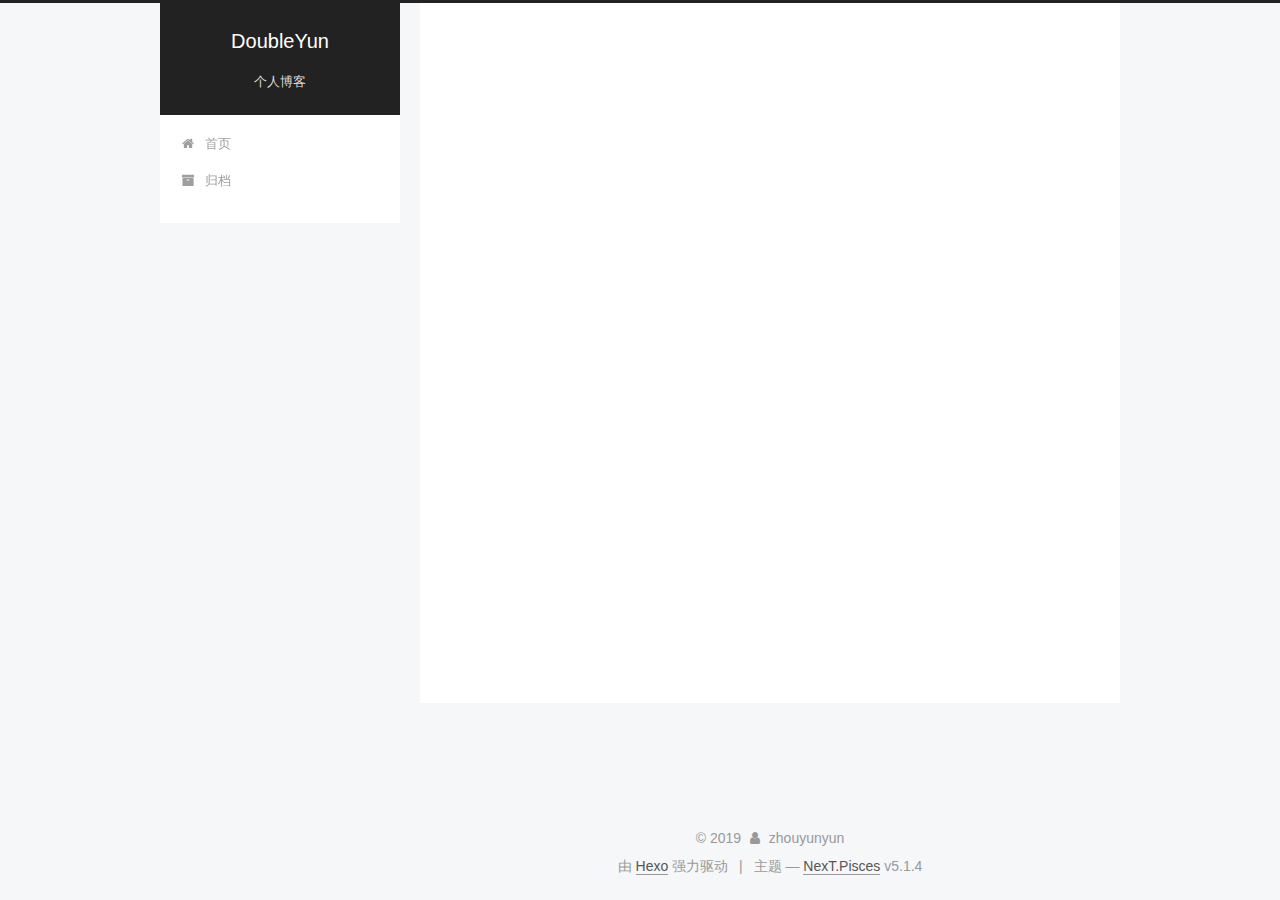
==== archives/index.html @ f1e7d61b "Site updated: 2019-01-13 17:27:33" ====
<!DOCTYPE html>



  


<html class="theme-next pisces use-motion" lang="zh-Hans">
<head><meta name="generator" content="Hexo 3.8.0">
  <meta charset="UTF-8">
<meta http-equiv="X-UA-Compatible" content="IE=edge">
<meta name="viewport" content="width=device-width, initial-scale=1, maximum-scale=1">
<meta name="theme-color" content="#222">









<meta http-equiv="Cache-Control" content="no-transform">
<meta http-equiv="Cache-Control" content="no-siteapp">
















  
  
  <link href="/lib/fancybox/source/jquery.fancybox.css?v=2.1.5" rel="stylesheet" type="text/css">







<link href="/lib/font-awesome/css/font-awesome.min.css?v=4.6.2" rel="stylesheet" type="text/css">

<link href="/css/main.css?v=5.1.4" rel="stylesheet" type="text/css">


  <link rel="apple-touch-icon" sizes="180x180" href="/images/apple-touch-icon-next.png?v=5.1.4">


  <link rel="icon" type="image/png" sizes="32x32" href="/images/favicon-32x32-next.png?v=5.1.4">


  <link rel="icon" type="image/png" sizes="16x16" href="/images/favicon-16x16-next.png?v=5.1.4">


  <link rel="mask-icon" href="/images/logo.svg?v=5.1.4" color="#222">





  <meta name="keywords" content="Hexo, NexT">










<meta property="og:type" content="website">
<meta property="og:title" content="DoubleYun">
<meta property="og:url" content="http://yoursite.com/archives/index.html">
<meta property="og:site_name" content="DoubleYun">
<meta property="og:locale" content="zh-Hans">
<meta name="twitter:card" content="summary">
<meta name="twitter:title" content="DoubleYun">



<script type="text/javascript" id="hexo.configurations">
  var NexT = window.NexT || {};
  var CONFIG = {
    root: '/',
    scheme: 'Pisces',
    version: '5.1.4',
    sidebar: {"position":"left","display":"post","offset":12,"b2t":false,"scrollpercent":false,"onmobile":false},
    fancybox: true,
    tabs: true,
    motion: {"enable":true,"async":false,"transition":{"post_block":"fadeIn","post_header":"slideDownIn","post_body":"slideDownIn","coll_header":"slideLeftIn","sidebar":"slideUpIn"}},
    duoshuo: {
      userId: '0',
      author: '博主'
    },
    algolia: {
      applicationID: '',
      apiKey: '',
      indexName: '',
      hits: {"per_page":10},
      labels: {"input_placeholder":"Search for Posts","hits_empty":"We didn't find any results for the search: ${query}","hits_stats":"${hits} results found in ${time} ms"}
    }
  };
</script>



  <link rel="canonical" href="http://yoursite.com/archives/">





  <title>归档 | DoubleYun</title>
  








</head>

<body itemscope="" itemtype="http://schema.org/WebPage" lang="zh-Hans">

  
  
    
  

  <div class="container sidebar-position-left page-archive">
    <div class="headband"></div>

    <header id="header" class="header" itemscope="" itemtype="http://schema.org/WPHeader">
      <div class="header-inner"><div class="site-brand-wrapper">
  <div class="site-meta ">
    

    <div class="custom-logo-site-title">
      <a href="/" class="brand" rel="start">
        <span class="logo-line-before"><i></i></span>
        <span class="site-title">DoubleYun</span>
        <span class="logo-line-after"><i></i></span>
      </a>
    </div>
      
        <p class="site-subtitle">个人博客</p>
      
  </div>

  <div class="site-nav-toggle">
    <button>
      <span class="btn-bar"></span>
      <span class="btn-bar"></span>
      <span class="btn-bar"></span>
    </button>
  </div>
</div>

<nav class="site-nav">
  

  
    <ul id="menu" class="menu">
      
        
        <li class="menu-item menu-item-home">
          <a href="/" rel="section">
            
              <i class="menu-item-icon fa fa-fw fa-home"></i> <br>
            
            首页
          </a>
        </li>
      
        
        <li class="menu-item menu-item-archives">
          <a href="/archives/" rel="section">
            
              <i class="menu-item-icon fa fa-fw fa-archive"></i> <br>
            
            归档
          </a>
        </li>
      

      
    </ul>
  

  
</nav>



 </div>
    </header>

    <main id="main" class="main">
      <div class="main-inner">
        <div class="content-wrap">
          <div id="content" class="content">
            

  
  
  
  <div class="post-block archive">
    <div id="posts" class="posts-collapse">
      <span class="archive-move-on"></span>

      <span class="archive-page-counter">
        
        
        
          
        
        嗯..! 目前共计 3 篇日志。 继续努力。
      </span>

      

        
        
        

        
          
          <div class="collection-title">
            <h1 class="archive-year" id="archive-year-2019">2019</h1>
          </div>
        
        

        

  <article class="post post-type-normal" itemscope="" itemtype="http://schema.org/Article">
    <header class="post-header">

      <h2 class="post-title">
        
            <a class="post-title-link" href="/2019/01/13/浏览器的渲染和Virtual DOM/" itemprop="url">
              
                <span itemprop="name">浏览器的渲染和Virtual DOM</span>
              
            </a>
        
      </h2>

      <div class="post-meta">
        <time class="post-time" itemprop="dateCreated" datetime="2019-01-13T15:41:15+08:00" content="2019-01-13">
          01-13
        </time>
      </div>

    </header>
  </article>



      

        
        
        

        
        

        

  <article class="post post-type-normal" itemscope="" itemtype="http://schema.org/Article">
    <header class="post-header">

      <h2 class="post-title">
        
            <a class="post-title-link" href="/2019/01/13/Python爬虫入门/" itemprop="url">
              
                <span itemprop="name">Python爬虫入门</span>
              
            </a>
        
      </h2>

      <div class="post-meta">
        <time class="post-time" itemprop="dateCreated" datetime="2019-01-13T15:34:11+08:00" content="2019-01-13">
          01-13
        </time>
      </div>

    </header>
  </article>



      

        
        
        

        
        

        

  <article class="post post-type-normal" itemscope="" itemtype="http://schema.org/Article">
    <header class="post-header">

      <h2 class="post-title">
        
            <a class="post-title-link" href="/2019/01/13/JS-event loop/" itemprop="url">
              
                <span itemprop="name">JS-event loop</span>
              
            </a>
        
      </h2>

      <div class="post-meta">
        <time class="post-time" itemprop="dateCreated" datetime="2019-01-13T14:41:09+08:00" content="2019-01-13">
          01-13
        </time>
      </div>

    </header>
  </article>



      

    </div>
  </div>
  
  
  

  



          </div>
          


          

        </div>
        
          
  
  <div class="sidebar-toggle">
    <div class="sidebar-toggle-line-wrap">
      <span class="sidebar-toggle-line sidebar-toggle-line-first"></span>
      <span class="sidebar-toggle-line sidebar-toggle-line-middle"></span>
      <span class="sidebar-toggle-line sidebar-toggle-line-last"></span>
    </div>
  </div>

  <aside id="sidebar" class="sidebar">
    
    <div class="sidebar-inner">

      

      

      <section class="site-overview-wrap sidebar-panel sidebar-panel-active">
        <div class="site-overview">
          <div class="site-author motion-element" itemprop="author" itemscope="" itemtype="http://schema.org/Person">
            
              <img class="site-author-image" itemprop="image" src="/images/avatar.png" alt="zhouyunyun">
            
              <p class="site-author-name" itemprop="name">zhouyunyun</p>
              <p class="site-description motion-element" itemprop="description"></p>
          </div>

          <nav class="site-state motion-element">

            
              <div class="site-state-item site-state-posts">
              
                <a href="/archives/">
              
                  <span class="site-state-item-count">3</span>
                  <span class="site-state-item-name">日志</span>
                </a>
              </div>
            

            

            
              
              
              <div class="site-state-item site-state-tags">
                
                  <span class="site-state-item-count">3</span>
                  <span class="site-state-item-name">标签</span>
                
              </div>
            

          </nav>

          

          
            <div class="links-of-author motion-element">
                
                  <span class="links-of-author-item">
                    <a href="https://github.com/DoubleYun" target="_blank" title="GitHub">
                      
                        <i class="fa fa-fw fa-github"></i>GitHub</a>
                  </span>
                
                  <span class="links-of-author-item">
                    <a href="https://www.zhihu.com/people/jiang-xian-sheng-76-30/activities" target="_blank" title="Twitter">
                      
                        <i class="fa fa-fw fa-zhihu"></i>Twitter</a>
                  </span>
                
            </div>
          

          
          

          
          

          

        </div>
      </section>

      

      

    </div>
  </aside>


        
      </div>
    </main>

    <footer id="footer" class="footer">
      <div class="footer-inner">
        <div class="copyright">&copy; <span itemprop="copyrightYear">2019</span>
  <span class="with-love">
    <i class="fa fa-user"></i>
  </span>
  <span class="author" itemprop="copyrightHolder">zhouyunyun</span>

  
</div>


  <div class="powered-by">由 <a class="theme-link" target="_blank" href="https://hexo.io">Hexo</a> 强力驱动</div>



  <span class="post-meta-divider">|</span>



  <div class="theme-info">主题 &mdash; <a class="theme-link" target="_blank" href="https://github.com/iissnan/hexo-theme-next">NexT.Pisces</a> v5.1.4</div>




        







        
      </div>
    </footer>

    
      <div class="back-to-top">
        <i class="fa fa-arrow-up"></i>
        
      </div>
    

    

  </div>

  

<script type="text/javascript">
  if (Object.prototype.toString.call(window.Promise) !== '[object Function]') {
    window.Promise = null;
  }
</script>









  












  
  
    <script type="text/javascript" src="/lib/jquery/index.js?v=2.1.3"></script>
  

  
  
    <script type="text/javascript" src="/lib/fastclick/lib/fastclick.min.js?v=1.0.6"></script>
  

  
  
    <script type="text/javascript" src="/lib/jquery_lazyload/jquery.lazyload.js?v=1.9.7"></script>
  

  
  
    <script type="text/javascript" src="/lib/velocity/velocity.min.js?v=1.2.1"></script>
  

  
  
    <script type="text/javascript" src="/lib/velocity/velocity.ui.min.js?v=1.2.1"></script>
  

  
  
    <script type="text/javascript" src="/lib/fancybox/source/jquery.fancybox.pack.js?v=2.1.5"></script>
  


  


  <script type="text/javascript" src="/js/src/utils.js?v=5.1.4"></script>

  <script type="text/javascript" src="/js/src/motion.js?v=5.1.4"></script>



  
  


  <script type="text/javascript" src="/js/src/affix.js?v=5.1.4"></script>

  <script type="text/javascript" src="/js/src/schemes/pisces.js?v=5.1.4"></script>



  

  


  <script type="text/javascript" src="/js/src/bootstrap.js?v=5.1.4"></script>



  


  




	





  





  












  





  

  

  

  
  

  

  

  

</body>
</html>
---- css/main.css ----
/* normalize.css v3.0.2 | MIT License | git.io/normalize */
html {
  font-family: sans-serif; /* 1 */
  -ms-text-size-adjust: 100%; /* 2 */
  -webkit-text-size-adjust: 100%; /* 2 */
}
body {
  margin: 0;
}
article,
aside,
details,
figcaption,
figure,
footer,
header,
hgroup,
main,
menu,
nav,
section,
summary {
  display: block;
}
audio,
canvas,
progress,
video {
  display: inline-block; /* 1 */
  vertical-align: baseline; /* 2 */
}
audio:not([controls]) {
  display: none;
  height: 0;
}
[hidden],
template {
  display: none;
}
a {
  background-color: transparent;
}
a:active,
a:hover {
  outline: 0;
}
abbr[title] {
  border-bottom: 1px dotted;
}
b,
strong {
  font-weight: bold;
}
dfn {
  font-style: italic;
}
h1 {
  font-size: 2em;
  margin: 0.67em 0;
}
mark {
  background: #ff0;
  color: #000;
}
small {
  font-size: 80%;
}
sub,
sup {
  font-size: 75%;
  line-height: 0;
  position: relative;
  vertical-align: baseline;
}
sup {
  top: -0.5em;
}
sub {
  bottom: -0.25em;
}
img {
  border: 0;
}
svg:not(:root) {
  overflow: hidden;
}
figure {
  margin: 1em 40px;
}
hr {
  -moz-box-sizing: content-box;
  box-sizing: content-box;
  height: 0;
}
pre {
  overflow: auto;
}
code,
kbd,
pre,
samp {
  font-family: monospace, monospace;
  font-size: 1em;
}
button,
input,
optgroup,
select,
textarea {
  color: inherit; /* 1 */
  font: inherit; /* 2 */
  margin: 0; /* 3 */
}
button {
  overflow: visible;
}
button,
select {
  text-transform: none;
}
button,
html input[type="button"],
input[type="reset"],
input[type="submit"] {
  -webkit-appearance: button; /* 2 */
  cursor: pointer; /* 3 */
}
button[disabled],
html input[disabled] {
  cursor: default;
}
button::-moz-focus-inner,
input::-moz-focus-inner {
  border: 0;
  padding: 0;
}
input {
  line-height: normal;
}
input[type="checkbox"],
input[type="radio"] {
  box-sizing: border-box; /* 1 */
  padding: 0; /* 2 */
}
input[type="number"]::-webkit-inner-spin-button,
input[type="number"]::-webkit-outer-spin-button {
  height: auto;
}
input[type="search"] {
  -webkit-appearance: textfield; /* 1 */
  -moz-box-sizing: content-box;
  -webkit-box-sizing: content-box; /* 2 */
  box-sizing: content-box;
}
input[type="search"]::-webkit-search-cancel-button,
input[type="search"]::-webkit-search-decoration {
  -webkit-appearance: none;
}
fieldset {
  border: 1px solid #c0c0c0;
  margin: 0 2px;
  padding: 0.35em 0.625em 0.75em;
}
legend {
  border: 0; /* 1 */
  padding: 0; /* 2 */
}
textarea {
  overflow: auto;
}
optgroup {
  font-weight: bold;
}
table {
  border-collapse: collapse;
  border-spacing: 0;
}
td,
th {
  padding: 0;
}
::selection {
  background: #262a30;
  color: #fff;
}
body {
  position: relative;
  font-family: 'Lato', "PingFang SC", "Microsoft YaHei", sans-serif;
  font-size: 14px;
  line-height: 2;
  color: #555;
  background: #f5f7f9;
}
@media (max-width: 767px) {
  body {
    padding-right: 0 !important;
  }
}
@media (min-width: 768px) and (max-width: 991px) {
  body {
    padding-right: 0 !important;
  }
}
@media (min-width: 1600px) {
  body {
    font-size: 16px;
  }
}
h1,
h2,
h3,
h4,
h5,
h6 {
  margin: 0;
  padding: 0;
  font-weight: bold;
  line-height: 1.5;
  font-family: 'Lato', "PingFang SC", "Microsoft YaHei", sans-serif;
}
h2,
h3,
h4,
h5,
h6 {
  margin: 20px 0 15px;
}
h1 {
  font-size: 22px;
}
@media (max-width: 767px) {
  h1 {
    font-size: 18px;
  }
}
h2 {
  font-size: 20px;
}
@media (max-width: 767px) {
  h2 {
    font-size: 16px;
  }
}
h3 {
  font-size: 18px;
}
@media (max-width: 767px) {
  h3 {
    font-size: 14px;
  }
}
h4 {
  font-size: 16px;
}
@media (max-width: 767px) {
  h4 {
    font-size: 12px;
  }
}
h5 {
  font-size: 14px;
}
@media (max-width: 767px) {
  h5 {
    font-size: 10px;
  }
}
h6 {
  font-size: 12px;
}
@media (max-width: 767px) {
  h6 {
    font-size: 8px;
  }
}
p {
  margin: 0 0 20px 0;
}
a {
  color: #555;
  text-decoration: none;
  outline: none;
  border-bottom: 1px solid #999;
  word-wrap: break-word;
}
a:hover {
  color: #222;
  border-bottom-color: #222;
}
blockquote {
  margin: 0;
  padding: 0;
}
img {
  display: block;
  margin: auto;
  max-width: 100%;
  height: auto;
}
hr {
  margin: 40px 0;
  height: 3px;
  border: none;
  background-color: #ddd;
  background-image: repeating-linear-gradient(-45deg, #fff, #fff 4px, transparent 4px, transparent 8px);
}
blockquote {
  padding: 0 15px;
  color: #666;
  border-left: 4px solid #ddd;
}
blockquote cite::before {
  content: "-";
  padding: 0 5px;
}
dt {
  font-weight: 700;
}
dd {
  margin: 0;
  padding: 0;
}
kbd {
  border: 1px solid #ccc;
  border-radius: 0.2em;
  box-shadow: 0.1em 0.1em 0.2em rgba(0,0,0,0.1);
  background-color: #f9f9f9;
  font-family: inherit;
  background-image: -webkit-linear-gradient(top, #eee, #fff, #eee);
  padding: 0.1em 0.3em;
  white-space: nowrap;
}
.text-left {
  text-align: left;
}
.text-center {
  text-align: center;
}
.text-right {
  text-align: right;
}
.text-justify {
  text-align: justify;
}
.text-nowrap {
  white-space: nowrap;
}
.text-lowercase {
  text-transform: lowercase;
}
.text-uppercase {
  text-transform: uppercase;
}
.text-capitalize {
  text-transform: capitalize;
}
.center-block {
  display: block;
  margin-left: auto;
  margin-right: auto;
}
.clearfix:before,
.clearfix:after {
  content: " ";
  display: table;
}
.clearfix:after {
  clear: both;
}
.pullquote {
  width: 45%;
}
.pullquote.left {
  float: left;
  margin-left: 5px;
  margin-right: 10px;
}
.pullquote.right {
  float: right;
  margin-left: 10px;
  margin-right: 5px;
}
.affix.affix.affix {
  position: fixed;
}
.translation {
  margin-top: -20px;
  font-size: 14px;
  color: #999;
}
.scrollbar-measure {
  width: 100px;
  height: 100px;
  overflow: scroll;
  position: absolute;
  top: -9999px;
}
.use-motion .motion-element {
  opacity: 0;
}
table {
  margin: 20px 0;
  width: 100%;
  border-collapse: collapse;
  border-spacing: 0;
  border: 1px solid #ddd;
  font-size: 14px;
  table-layout: fixed;
  word-wrap: break-all;
}
table>tbody>tr:nth-of-type(odd) {
  background-color: #f9f9f9;
}
table>tbody>tr:hover {
  background-color: #f5f5f5;
}
caption,
th,
td {
  padding: 8px;
  text-align: left;
  vertical-align: middle;
  font-weight: normal;
}
th,
td {
  border-bottom: 3px solid #ddd;
  border-right: 1px solid #eee;
}
th {
  padding-bottom: 10px;
  font-weight: 700;
}
td {
  border-bottom-width: 1px;
}
html,
body {
  height: 100%;
}
.container {
  position: relative;
  min-height: 100%;
}
.header-inner {
  margin: 0 auto;
  padding: 100px 0 70px;
  width: 700px;
}
@media (min-width: 1600px) {
  .container .header-inner {
    width: 900px;
  }
}
.main {
  padding-bottom: 150px;
}
.main-inner {
  margin: 0 auto;
  width: 700px;
}
@media (min-width: 1600px) {
  .container .main-inner {
    width: 900px;
  }
}
.footer {
  position: absolute;
  left: 0;
  bottom: 0;
  width: 100%;
  min-height: 50px;
}
.footer-inner {
  box-sizing: border-box;
  margin: 20px auto;
  width: 700px;
}
@media (min-width: 1600px) {
  .container .footer-inner {
    width: 900px;
  }
}
pre,
.highlight {
  overflow: auto;
  margin: 20px 0;
  padding: 0;
  font-size: 13px;
  color: #4d4d4c;
  background: #f7f7f7;
  line-height: 1.6;
}
pre,
code {
  font-family: consolas, Menlo, "PingFang SC", "Microsoft YaHei", monospace;
}
code {
  padding: 2px 4px;
  word-wrap: break-word;
  color: #555;
  background: #eee;
  border-radius: 3px;
  font-size: 13px;
}
pre {
  padding: 10px;
}
pre code {
  padding: 0;
  color: #4d4d4c;
  background: none;
  text-shadow: none;
}
.highlight {
  border-radius: 1px;
}
.highlight pre {
  border: none;
  margin: 0;
  padding: 10px 0;
}
.highlight table {
  margin: 0;
  width: auto;
  border: none;
}
.highlight td {
  border: none;
  padding: 0;
}
.highlight figcaption {
  font-size: 1em;
  color: #4d4d4c;
  line-height: 1em;
  margin-bottom: 1em;
}
.highlight figcaption:before,
.highlight figcaption:after {
  content: " ";
  display: table;
}
.highlight figcaption:after {
  clear: both;
}
.highlight figcaption a {
  float: right;
  color: #4d4d4c;
}
.highlight figcaption a:hover {
  border-bottom-color: #4d4d4c;
}
.highlight .gutter pre {
  padding-left: 10px;
  padding-right: 10px;
  color: #869194;
  text-align: right;
  background-color: #eff2f3;
}
.highlight .code pre {
  width: 100%;
  padding-left: 10px;
  padding-right: 10px;
  background-color: #f7f7f7;
}
.highlight .line {
  height: 20px;
}
.gutter {
  -webkit-user-select: none;
  -moz-user-select: none;
  -ms-user-select: none;
  user-select: none;
}
.gist table {
  width: auto;
}
.gist table td {
  border: none;
}
pre .deletion {
  background: #fdd;
}
pre .addition {
  background: #dfd;
}
pre .meta {
  color: #8959a8;
}
pre .comment {
  color: #8e908c;
}
pre .variable,
pre .attribute,
pre .tag,
pre .regexp,
pre .ruby .constant,
pre .xml .tag .title,
pre .xml .pi,
pre .xml .doctype,
pre .html .doctype,
pre .css .id,
pre .css .class,
pre .css .pseudo {
  color: #c82829;
}
pre .number,
pre .preprocessor,
pre .built_in,
pre .literal,
pre .params,
pre .constant,
pre .command {
  color: #f5871f;
}
pre .ruby .class .title,
pre .css .rules .attribute,
pre .string,
pre .value,
pre .inheritance,
pre .header,
pre .ruby .symbol,
pre .xml .cdata,
pre .special,
pre .number,
pre .formula {
  color: #718c00;
}
pre .title,
pre .css .hexcolor {
  color: #3e999f;
}
pre .function,
pre .python .decorator,
pre .python .title,
pre .ruby .function .title,
pre .ruby .title .keyword,
pre .perl .sub,
pre .javascript .title,
pre .coffeescript .title {
  color: #4271ae;
}
pre .keyword,
pre .javascript .function {
  color: #8959a8;
}
.full-image.full-image.full-image.full-image {
  border: none;
  max-width: 100%;
  width: auto;
  margin: 20px auto 25px;
}
@media (min-width: 992px) {
  .full-image.full-image.full-image.full-image {
    max-width: none;
    width: 118%;
    margin: 0 -9%;
  }
}
.blockquote-center,
.page-home .post-type-quote blockquote,
.page-post-detail .post-type-quote blockquote {
  position: relative;
  margin: 40px 0;
  padding: 0;
  border-left: none;
  text-align: center;
}
.blockquote-center::before,
.page-home .post-type-quote blockquote::before,
.page-post-detail .post-type-quote blockquote::before,
.blockquote-center::after,
.page-home .post-type-quote blockquote::after,
.page-post-detail .post-type-quote blockquote::after {
  position: absolute;
  content: ' ';
  display: block;
  width: 100%;
  height: 24px;
  opacity: 0.2;
  background-repeat: no-repeat;
  background-position: 0 -6px;
  background-size: 22px 22px;
}
.blockquote-center::before,
.page-home .post-type-quote blockquote::before,
.page-post-detail .post-type-quote blockquote::before {
  top: -20px;
  background-image: url("../images/quote-l.svg");
  border-top: 1px solid #ccc;
}
.blockquote-center::after,
.page-home .post-type-quote blockquote::after,
.page-post-detail .post-type-quote blockquote::after {
  bottom: -20px;
  background-image: url("../images/quote-r.svg");
  border-bottom: 1px solid #ccc;
  background-position: 100% 8px;
}
.blockquote-center p,
.page-home .post-type-quote blockquote p,
.page-post-detail .post-type-quote blockquote p,
.blockquote-center div,
.page-home .post-type-quote blockquote div,
.page-post-detail .post-type-quote blockquote div {
  text-align: center;
}
.post .post-body .group-picture img {
  box-sizing: border-box;
  padding: 0 3px;
  border: none;
}
.post .group-picture-row {
  overflow: hidden;
  margin-top: 6px;
}
.post .group-picture-row:first-child {
  margin-top: 0;
}
.post .group-picture-column {
  float: left;
}
.page-post-detail .post-body .group-picture-column {
  float: none;
  margin-top: 10px;
  width: auto !important;
}
.page-post-detail .post-body .group-picture-column img {
  margin: 0 auto;
}
.page-archive .group-picture-container {
  overflow: hidden;
}
.page-archive .group-picture-row {
  float: left;
}
.page-archive .group-picture-row:first-child {
  margin-top: 6px;
}
.page-archive .group-picture-column {
  max-width: 150px;
  max-height: 150px;
}
.post-body .note {
  position: relative;
  padding: 15px;
  margin-bottom: 20px;
  border: 1px solid #eee;
  border-left-width: 5px;
  border-radius: 3px;
}
.post-body .note h2,
.post-body .note h3,
.post-body .note h4,
.post-body .note h5,
.post-body .note h6 {
  margin-top: 0;
  margin-bottom: 0;
  border-bottom: initial;
  padding-top: 0 !important;
}
.post-body .note p:first-child,
.post-body .note ul:first-child,
.post-body .note ol:first-child,
.post-body .note table:first-child,
.post-body .note pre:first-child,
.post-body .note blockquote:first-child {
  margin-top: 0;
}
.post-body .note p:last-child,
.post-body .note ul:last-child,
.post-body .note ol:last-child,
.post-body .note table:last-child,
.post-body .note pre:last-child,
.post-body .note blockquote:last-child {
  margin-bottom: 0;
}
.post-body .note.default {
  border-left-color: #777;
}
.post-body .note.default h2,
.post-body .note.default h3,
.post-body .note.default h4,
.post-body .note.default h5,
.post-body .note.default h6 {
  color: #777;
}
.post-body .note.primary {
  border-left-color: #6f42c1;
}
.post-body .note.primary h2,
.post-body .note.primary h3,
.post-body .note.primary h4,
.post-body .note.primary h5,
.post-body .note.primary h6 {
  color: #6f42c1;
}
.post-body .note.info {
  border-left-color: #428bca;
}
.post-body .note.info h2,
.post-body .note.info h3,
.post-body .note.info h4,
.post-body .note.info h5,
.post-body .note.info h6 {
  color: #428bca;
}
.post-body .note.success {
  border-left-color: #5cb85c;
}
.post-body .note.success h2,
.post-body .note.success h3,
.post-body .note.success h4,
.post-body .note.success h5,
.post-body .note.success h6 {
  color: #5cb85c;
}
.post-body .note.warning {
  border-left-color: #f0ad4e;
}
.post-body .note.warning h2,
.post-body .note.warning h3,
.post-body .note.warning h4,
.post-body .note.warning h5,
.post-body .note.warning h6 {
  color: #f0ad4e;
}
.post-body .note.danger {
  border-left-color: #d9534f;
}
.post-body .note.danger h2,
.post-body .note.danger h3,
.post-body .note.danger h4,
.post-body .note.danger h5,
.post-body .note.danger h6 {
  color: #d9534f;
}
.post-body .label {
  display: inline;
  padding: 0 2px;
  white-space: nowrap;
}
.post-body .label.default {
  background-color: #f0f0f0;
}
.post-body .label.primary {
  background-color: #efe6f7;
}
.post-body .label.info {
  background-color: #e5f2f8;
}
.post-body .label.success {
  background-color: #e7f4e9;
}
.post-body .label.warning {
  background-color: #fcf6e1;
}
.post-body .label.danger {
  background-color: #fae8eb;
}
.post-body .tabs {
  position: relative;
  display: block;
  margin-bottom: 20px;
  padding-top: 10px;
}
.post-body .tabs ul.nav-tabs {
  margin: 0;
  padding: 0;
  display: flex;
  margin-bottom: -1px;
}
@media (max-width: 413px) {
  .post-body .tabs ul.nav-tabs {
    display: block;
    margin-bottom: 5px;
  }
}
.post-body .tabs ul.nav-tabs li.tab {
  list-style-type: none !important;
  margin: 0 0.25em 0 0;
  border-top: 3px solid transparent;
  border-left: 1px solid transparent;
  border-right: 1px solid transparent;
}
@media (max-width: 413px) {
  .post-body .tabs ul.nav-tabs li.tab {
    margin: initial;
    border-top: 1px solid transparent;
    border-left: 3px solid transparent;
    border-right: 1px solid transparent;
    border-bottom: 1px solid transparent;
  }
}
.post-body .tabs ul.nav-tabs li.tab a {
  outline: 0;
  border-bottom: initial;
  display: block;
  line-height: 1.8em;
  padding: 0.25em 0.75em;
  transition-duration: 0.2s;
  transition-timing-function: ease-out;
  transition-delay: 0s;
}
.post-body .tabs ul.nav-tabs li.tab a i {
  width: 1.285714285714286em;
}
.post-body .tabs ul.nav-tabs li.tab.active {
  border-top: 3px solid #fc6423;
  border-left: 1px solid #ddd;
  border-right: 1px solid #ddd;
  background-color: #fff;
}
@media (max-width: 413px) {
  .post-body .tabs ul.nav-tabs li.tab.active {
    border-top: 1px solid #ddd;
    border-left: 3px solid #fc6423;
    border-right: 1px solid #ddd;
    border-bottom: 1px solid #ddd;
  }
}
.post-body .tabs ul.nav-tabs li.tab.active a {
  cursor: default;
  color: #555;
}
.post-body .tabs .tab-content {
  background-color: #fff;
}
.post-body .tabs .tab-content .tab-pane {
  border: 1px solid #ddd;
  padding: 20px 20px 0 20px;
}
.post-body .tabs .tab-content .tab-pane:not(.active) {
  display: none !important;
}
.post-body .tabs .tab-content .tab-pane.active {
  display: block !important;
}
.btn {
  display: inline-block;
  padding: 0 20px;
  font-size: 14px;
  color: #555;
  background: #fff;
  border: 2px solid #555;
  text-decoration: none;
  border-radius: 2px;
  transition-property: background-color;
  transition-duration: 0.2s;
  transition-timing-function: ease-in-out;
  transition-delay: 0s;
  line-height: 2;
}
.btn:hover {
  border-color: #222;
  color: #fff;
  background: #222;
}
.btn +.btn {
  margin: 0 0 8px 8px;
}
.btn .fa-fw {
  width: 1.285714285714286em;
  text-align: left;
}
.btn-bar {
  display: block;
  width: 22px;
  height: 2px;
  background: #555;
  border-radius: 1px;
}
.btn-bar+.btn-bar {
  margin-top: 4px;
}
.pagination {
  margin: 120px 0 40px;
  text-align: center;
  border-top: 1px solid #eee;
}
.page-number-basic,
.pagination .prev,
.pagination .next,
.pagination .page-number,
.pagination .space {
  display: inline-block;
  position: relative;
  top: -1px;
  margin: 0 10px;
  padding: 0 11px;
}
@media (max-width: 767px) {
  .page-number-basic,
  .pagination .prev,
  .pagination .next,
  .pagination .page-number,
  .pagination .space {
    margin: 0 5px;
  }
}
.pagination .prev,
.pagination .next,
.pagination .page-number {
  border-bottom: 0;
  border-top: 1px solid #eee;
  transition-property: border-color;
  transition-duration: 0.2s;
  transition-timing-function: ease-in-out;
  transition-delay: 0s;
}
.pagination .prev:hover,
.pagination .next:hover,
.pagination .page-number:hover {
  border-top-color: #222;
}
.pagination .space {
  padding: 0;
  margin: 0;
}
.pagination .prev {
  margin-left: 0;
}
.pagination .next {
  margin-right: 0;
}
.pagination .page-number.current {
  color: #fff;
  background: #ccc;
  border-top-color: #ccc;
}
@media (max-width: 767px) {
  .pagination {
    border-top: none;
  }
  .pagination .prev,
  .pagination .next,
  .pagination .page-number {
    margin-bottom: 10px;
    border-top: 0;
    border-bottom: 1px solid #eee;
    padding: 0 10px;
  }
  .pagination .prev:hover,
  .pagination .next:hover,
  .pagination .page-number:hover {
    border-bottom-color: #222;
  }
}
.comments {
  margin: 60px 20px 0;
}
.tag-cloud {
  text-align: center;
}
.tag-cloud a {
  display: inline-block;
  margin: 10px;
}
.back-to-top {
  box-sizing: border-box;
  position: fixed;
  bottom: -100px;
  right: 30px;
  z-index: 1050;
  padding: 0 6px;
  width: 24px;
  background: #222;
  font-size: 12px;
  opacity: 0.6;
  color: #fff;
  cursor: pointer;
  text-align: center;
  -webkit-transform: translateZ(0);
  transition-property: bottom;
  transition-duration: 0.2s;
  transition-timing-function: ease-in-out;
  transition-delay: 0s;
}
@media (min-width: 768px) and (max-width: 991px) {
  .back-to-top {
    display: none !important;
  }
}
@media (max-width: 767px) {
  .back-to-top {
    display: none !important;
  }
}
.back-to-top.back-to-top-on {
  bottom: 30px;
}
.header {
  background: transparent;
}
.header-inner {
  position: relative;
}
.headband {
  height: 3px;
  background: #222;
}
.site-meta {
  margin: 0;
  text-align: center;
}
@media (max-width: 767px) {
  .site-meta {
    text-align: center;
  }
}
.brand {
  position: relative;
  display: inline-block;
  padding: 0 40px;
  color: #fff;
  background: #222;
  border-bottom: none;
}
.brand:hover {
  color: #fff;
}
.logo {
  display: inline-block;
  margin-right: 5px;
  line-height: 36px;
  vertical-align: top;
}
.site-title {
  display: inline-block;
  vertical-align: top;
  line-height: 36px;
  font-size: 20px;
  font-weight: normal;
  font-family: 'Lato', "PingFang SC", "Microsoft YaHei", sans-serif;
}
.site-subtitle {
  margin-top: 10px;
  font-size: 13px;
  color: #ddd;
}
.use-motion .brand {
  opacity: 0;
}
.use-motion .logo,
.use-motion .site-title,
.use-motion .site-subtitle {
  opacity: 0;
  position: relative;
  top: -10px;
}
.site-nav-toggle {
  display: none;
  position: absolute;
  top: 10px;
  left: 10px;
}
@media (max-width: 767px) {
  .site-nav-toggle {
    display: block;
  }
}
.site-nav-toggle button {
  margin-top: 2px;
  padding: 9px 10px;
  background: transparent;
  border: none;
}
@media (max-width: 767px) {
  .site-nav {
    display: none;
    margin: 0 -10px;
    padding: 0 10px;
    clear: both;
    border-top: 1px solid #ddd;
  }
}
@media (min-width: 768px) and (max-width: 991px) {
  .site-nav {
    display: block !important;
  }
}
@media (min-width: 992px) {
  .site-nav {
    display: block !important;
  }
}
.menu {
  margin-top: 20px;
  padding-left: 0;
  text-align: center;
}
.menu .menu-item {
  display: inline-block;
  margin: 0 10px;
  list-style: none;
}
@media screen and (max-width: 767px) {
  .menu .menu-item {
    margin-top: 10px;
  }
}
.menu .menu-item a {
  display: block;
  font-size: 13px;
  line-height: inherit;
  border-bottom: 1px solid transparent;
  transition-property: border-color;
  transition-duration: 0.2s;
  transition-timing-function: ease-in-out;
  transition-delay: 0s;
}
.menu .menu-item a:hover,
.menu-item-active a {
  border-bottom-color: #222;
}
.menu .menu-item .fa {
  margin-right: 5px;
}
.use-motion .menu-item {
  opacity: 0;
}
.post-body {
  font-family: 'Lato', "PingFang SC", "Microsoft YaHei", sans-serif;
}
@media (max-width: 767px) {
  .post-body {
    word-break: break-word;
  }
}
.post-body .fancybox img {
  display: block !important;
  margin: 0 auto;
  cursor: pointer;
  cursor: zoom-in;
  cursor: -webkit-zoom-in;
}
.post-body .image-caption,
.post-body .figure .caption {
  margin: -20px auto 15px;
  text-align: center;
  font-size: 14px;
  color: #999;
  font-weight: bold;
  line-height: 1;
}
.post-sticky-flag {
  display: inline-block;
  font-size: 16px;
  -ms-transform: rotate(30deg);
  -webkit-transform: rotate(30deg);
  -moz-transform: rotate(30deg);
  -ms-transform: rotate(30deg);
  -o-transform: rotate(30deg);
  transform: rotate(30deg);
}
.use-motion .post-block,
.use-motion .pagination,
.use-motion .comments {
  opacity: 0;
}
.use-motion .post-header {
  opacity: 0;
}
.use-motion .post-body {
  opacity: 0;
}
.use-motion .collection-title {
  opacity: 0;
}
.posts-expand {
  padding-top: 40px;
}
@media (max-width: 767px) {
  .posts-expand {
    margin: 0 20px;
  }
  .post-body pre .gutter pre {
    padding-right: 10px;
  }
  .post-body .highlight {
    margin-left: 0px;
    margin-right: 0px;
    padding: 0;
  }
  .post-body .highlight .gutter pre {
    padding-right: 10px;
  }
}
@media (min-width: 992px) {
  .posts-expand .post-body {
    text-align: justify;
  }
}
.posts-expand .post-body h2,
.posts-expand .post-body h3,
.posts-expand .post-body h4,
.posts-expand .post-body h5,
.posts-expand .post-body h6 {
  padding-top: 10px;
}
.posts-expand .post-body h2 .header-anchor,
.posts-expand .post-body h3 .header-anchor,
.posts-expand .post-body h4 .header-anchor,
.posts-expand .post-body h5 .header-anchor,
.posts-expand .post-body h6 .header-anchor {
  float: right;
  margin-left: 10px;
  color: #ccc;
  border-bottom-style: none;
  visibility: hidden;
}
.posts-expand .post-body h2 .header-anchor:hover,
.posts-expand .post-body h3 .header-anchor:hover,
.posts-expand .post-body h4 .header-anchor:hover,
.posts-expand .post-body h5 .header-anchor:hover,
.posts-expand .post-body h6 .header-anchor:hover {
  color: inherit;
}
.posts-expand .post-body h2:hover .header-anchor,
.posts-expand .post-body h3:hover .header-anchor,
.posts-expand .post-body h4:hover .header-anchor,
.posts-expand .post-body h5:hover .header-anchor,
.posts-expand .post-body h6:hover .header-anchor {
  visibility: visible;
}
.posts-expand .post-body ul li {
  list-style: circle;
}
.posts-expand .post-body img {
  box-sizing: border-box;
  margin: auto;
  padding: 3px;
  border: 1px solid #ddd;
}
.posts-expand .post-body .fancybox img {
  margin: 0 auto 25px;
}
@media (max-width: 767px) {
  .posts-collapse {
    margin: 0 20px;
  }
  .posts-collapse .post-title,
  .posts-collapse .post-meta {
    display: block;
    width: auto;
    text-align: left;
  }
}
.posts-collapse {
  position: relative;
  z-index: 1010;
  margin-left: 55px;
}
.posts-collapse::after {
  content: " ";
  position: absolute;
  top: 20px;
  left: 0;
  margin-left: -2px;
  width: 4px;
  height: 100%;
  background: #f5f5f5;
  z-index: -1;
}
@media (max-width: 767px) {
  .posts-collapse {
    margin: 0 20px;
  }
}
.posts-collapse .collection-title {
  position: relative;
  margin: 60px 0;
}
.posts-collapse .collection-title h1,
.posts-collapse .collection-title h2 {
  margin-left: 20px;
}
.posts-collapse .collection-title small {
  color: #bbb;
  margin-left: 5px;
}
.posts-collapse .collection-title::before {
  content: " ";
  position: absolute;
  left: 0;
  top: 50%;
  margin-left: -4px;
  margin-top: -4px;
  width: 8px;
  height: 8px;
  background: #bbb;
  border-radius: 50%;
}
.posts-collapse .post {
  margin: 30px 0;
}
.posts-collapse .post-header {
  position: relative;
  transition-duration: 0.2s;
  transition-timing-function: ease-in-out;
  transition-delay: 0s;
  transition-property: border;
  border-bottom: 1px dashed #ccc;
}
.posts-collapse .post-header::before {
  content: " ";
  position: absolute;
  left: 0;
  top: 12px;
  width: 6px;
  height: 6px;
  margin-left: -4px;
  background: #bbb;
  border-radius: 50%;
  border: 1px solid #fff;
  transition-duration: 0.2s;
  transition-timing-function: ease-in-out;
  transition-delay: 0s;
  transition-property: background;
}
.posts-collapse .post-header:hover {
  border-bottom-color: #666;
}
.posts-collapse .post-header:hover::before {
  background: #222;
}
.posts-collapse .post-meta {
  position: absolute;
  font-size: 12px;
  left: 20px;
  top: 5px;
}
.posts-collapse .post-comments-count {
  display: none;
}
.posts-collapse .post-title {
  margin-left: 60px;
  font-size: 16px;
  font-weight: normal;
  line-height: inherit;
}
.posts-collapse .post-title::after {
  margin-left: 3px;
  opacity: 0.6;
}
.posts-collapse .post-title a {
  color: #666;
  border-bottom: none;
}
.page-home .post-type-quote .post-header,
.page-post-detail .post-type-quote .post-header,
.page-home .post-type-quote .post-tags,
.page-post-detail .post-type-quote .post-tags {
  display: none;
}
.posts-expand .post-title {
  text-align: center;
  word-break: break-word;
  font-weight: 400;
}
.posts-expand .post-title-link {
  display: inline-block;
  position: relative;
  color: #555;
  border-bottom: none;
  line-height: 1.2;
  vertical-align: top;
}
.posts-expand .post-title-link::before {
  content: "";
  position: absolute;
  width: 100%;
  height: 2px;
  bottom: 0;
  left: 0;
  background-color: #000;
  visibility: hidden;
  -webkit-transform: scaleX(0);
  -moz-transform: scaleX(0);
  -ms-transform: scaleX(0);
  -o-transform: scaleX(0);
  transform: scaleX(0);
  transition-duration: 0.2s;
  transition-timing-function: ease-in-out;
  transition-delay: 0s;
}
.posts-expand .post-title-link:hover::before {
  visibility: visible;
  -webkit-transform: scaleX(1);
  -moz-transform: scaleX(1);
  -ms-transform: scaleX(1);
  -o-transform: scaleX(1);
  transform: scaleX(1);
}
.posts-expand .post-title-link .fa {
  font-size: 16px;
}
.posts-expand .post-meta {
  margin: 3px 0 60px 0;
  color: #999;
  font-family: 'Lato', "PingFang SC", "Microsoft YaHei", sans-serif;
  font-size: 12px;
  text-align: center;
}
.posts-expand .post-meta .post-category-list {
  display: inline-block;
  margin: 0;
  padding: 3px;
}
.posts-expand .post-meta .post-category-list-link {
  color: #999;
}
.posts-expand .post-meta .post-description {
  font-size: 14px;
  margin-top: 2px;
}
.post-meta-divider {
  margin: 0 0.5em;
}
.post-meta-item-icon {
  margin-right: 3px;
}
@media (min-width: 768px) and (max-width: 991px) {
  .post-meta-item-icon {
    display: inline-block;
  }
}
@media (max-width: 767px) {
  .post-meta-item-icon {
    display: inline-block;
  }
}
@media (min-width: 768px) and (max-width: 991px) {
  .post-meta-item-text {
    display: none;
  }
}
@media (max-width: 767px) {
  .post-meta-item-text {
    display: none;
  }
}
@media (max-width: 767px) {
  .posts-expand .post-comments-count {
    display: none;
  }
}
.post-button {
  margin-top: 40px;
}
.posts-expand .post-tags {
  margin-top: 40px;
  text-align: center;
}
.posts-expand .post-tags a {
  display: inline-block;
  margin-right: 10px;
  font-size: 13px;
}
.post-nav {
  display: table;
  margin-top: 15px;
  width: 100%;
  border-top: 1px solid #eee;
}
.post-nav-divider {
  display: table-cell;
  width: 10%;
}
.post-nav-item {
  display: table-cell;
  padding: 10px 0 0 0;
  width: 45%;
  vertical-align: top;
}
.post-nav-item a {
  position: relative;
  display: block;
  line-height: 25px;
  font-size: 14px;
  color: #555;
  border-bottom: none;
}
.post-nav-item a:hover {
  color: #222;
  border-bottom: none;
}
.post-nav-item a:active {
  top: 2px;
}
.post-nav-item .fa {
  position: absolute;
  top: 8px;
  left: 0;
  font-size: 12px;
}
.post-nav-next a {
  padding-left: 15px;
}
.post-nav-prev {
  text-align: right;
}
.post-nav-prev a {
  padding-right: 15px;
}
.post-nav-prev .fa {
  right: 0;
  left: auto;
}
.posts-expand .post-eof {
  display: block;
  margin: 80px auto 60px;
  width: 8%;
  height: 1px;
  background: #ccc;
  text-align: center;
}
.post:last-child .post-eof.post-eof.post-eof {
  display: none;
}
.post-gallery {
  display: table;
  table-layout: fixed;
  width: 100%;
  border-collapse: separate;
}
.post-gallery-row {
  display: table-row;
}
.post-gallery .post-gallery-img {
  display: table-cell;
  text-align: center;
  vertical-align: middle;
  border: none;
}
.post-gallery .post-gallery-img img {
  max-width: 100%;
  max-height: 100%;
  border: none;
}
.fancybox-close,
.fancybox-close:hover {
  border: none;
}
.rtl.post-body p,
.rtl.post-body a,
.rtl.post-body h1,
.rtl.post-body h2,
.rtl.post-body h3,
.rtl.post-body h4,
.rtl.post-body h5,
.rtl.post-body h6,
.rtl.post-body li,
.rtl.post-body ul,
.rtl.post-body ol {
  direction: rtl;
  font-family: UKIJ Ekran;
}
.rtl.post-title {
  font-family: UKIJ Ekran;
}
.sidebar {
  position: fixed;
  right: 0;
  top: 0;
  bottom: 0;
  width: 0;
  z-index: 1040;
  box-shadow: inset 0 2px 6px #000;
  background: #222;
  -webkit-transform: translateZ(0);
}
.sidebar a {
  color: #999;
  border-bottom-color: #555;
}
.sidebar a:hover {
  color: #eee;
}
@media (min-width: 768px) and (max-width: 991px) {
  .sidebar {
    display: none !important;
  }
}
@media (max-width: 767px) {
  .sidebar {
    display: none !important;
  }
}
.sidebar-inner {
  position: relative;
  padding: 20px 10px;
  color: #999;
  text-align: center;
}
.site-overview-wrap {
  overflow: hidden;
}
.site-overview {
  overflow-y: auto;
  overflow-x: hidden;
}
.sidebar-toggle {
  position: fixed;
  right: 30px;
  bottom: 45px;
  width: 14px;
  height: 14px;
  padding: 5px;
  background: #222;
  line-height: 0;
  z-index: 1050;
  cursor: pointer;
  -webkit-transform: translateZ(0);
}
@media (min-width: 768px) and (max-width: 991px) {
  .sidebar-toggle {
    display: none !important;
  }
}
@media (max-width: 767px) {
  .sidebar-toggle {
    display: none !important;
  }
}
.sidebar-toggle-line {
  position: relative;
  display: inline-block;
  vertical-align: top;
  height: 2px;
  width: 100%;
  background: #fff;
  margin-top: 3px;
}
.sidebar-toggle-line:first-child {
  margin-top: 0;
}
.site-author-image {
  display: block;
  margin: 0 auto;
  padding: 2px;
  max-width: 120px;
  height: auto;
  border: 1px solid #eee;
}
.site-author-name {
  margin: 0;
  text-align: center;
  color: #222;
  font-weight: 600;
}
.site-description {
  margin-top: 0;
  text-align: center;
  font-size: 13px;
  color: #999;
}
.site-state {
  overflow: hidden;
  line-height: 1.4;
  white-space: nowrap;
  text-align: center;
}
.site-state-item {
  display: inline-block;
  padding: 0 15px;
  border-left: 1px solid #eee;
}
.site-state-item:first-child {
  border-left: none;
}
.site-state-item a {
  border-bottom: none;
}
.site-state-item-count {
  display: block;
  text-align: center;
  color: inherit;
  font-weight: 600;
  font-size: 16px;
}
.site-state-item-name {
  font-size: 13px;
  color: #999;
}
.feed-link {
  margin-top: 20px;
}
.feed-link a {
  display: inline-block;
  padding: 0 15px;
  color: #fc6423;
  border: 1px solid #fc6423;
  border-radius: 4px;
}
.feed-link a i {
  color: #fc6423;
  font-size: 14px;
}
.feed-link a:hover {
  color: #fff;
  background: #fc6423;
}
.feed-link a:hover i {
  color: #fff;
}
.links-of-author {
  margin-top: 20px;
}
.links-of-author a {
  display: inline-block;
  vertical-align: middle;
  margin-right: 10px;
  margin-bottom: 10px;
  border-bottom-color: #555;
  font-size: 13px;
}
.links-of-author a:before {
  display: inline-block;
  vertical-align: middle;
  margin-right: 3px;
  content: " ";
  width: 4px;
  height: 4px;
  border-radius: 50%;
  background: #c888b6;
}
.links-of-blogroll {
  font-size: 13px;
}
.links-of-blogroll-title {
  margin-top: 20px;
  font-size: 14px;
  font-weight: 600;
}
.links-of-blogroll-list {
  margin: 0;
  padding: 0;
  list-style: none;
}
.links-of-blogroll-item {
  padding: 2px 10px;
}
.links-of-blogroll-item a {
  max-width: 280px;
  box-sizing: border-box;
  display: inline-block;
  overflow: hidden;
  white-space: nowrap;
  text-overflow: ellipsis;
}
.sidebar-nav {
  margin: 0 0 20px;
  padding-left: 0;
}
.sidebar-nav li {
  display: inline-block;
  cursor: pointer;
  border-bottom: 1px solid transparent;
  font-size: 14px;
  color: #555;
}
.sidebar-nav li:hover {
  color: #fc6423;
}
.page-post-detail .sidebar-nav-toc {
  padding: 0 5px;
}
.page-post-detail .sidebar-nav-overview {
  margin-left: 10px;
}
.sidebar-nav .sidebar-nav-active {
  color: #fc6423;
  border-bottom-color: #fc6423;
}
.sidebar-nav .sidebar-nav-active:hover {
  color: #fc6423;
}
.sidebar-panel {
  display: none;
}
.sidebar-panel-active {
  display: block;
}
.post-toc-empty {
  font-size: 14px;
  color: #666;
}
.post-toc-wrap {
  overflow: hidden;
}
.post-toc {
  overflow: auto;
}
.post-toc ol {
  margin: 0;
  padding: 0 2px 5px 10px;
  text-align: left;
  list-style: none;
  font-size: 14px;
}
.post-toc ol > ol {
  padding-left: 0;
}
.post-toc ol a {
  transition-duration: 0.2s;
  transition-timing-function: ease-in-out;
  transition-delay: 0s;
  transition-property: all;
  color: #666;
  border-bottom-color: #ccc;
}
.post-toc ol a:hover {
  color: #000;
  border-bottom-color: #000;
}
.post-toc .nav-item {
  overflow: hidden;
  text-overflow: ellipsis;
  text-align: justify;
  white-space: nowrap;
  line-height: 1.8;
}
.post-toc .nav .nav-child {
  display: none;
}
.post-toc .nav .active > .nav-child {
  display: block;
}
.post-toc .nav .active-current > .nav-child {
  display: block;
}
.post-toc .nav .active-current > .nav-child > .nav-item {
  display: block;
}
.post-toc .nav .active > a {
  color: #fc6423;
  border-bottom-color: #fc6423;
}
.post-toc .nav .active-current > a {
  color: #fc6423;
}
.post-toc .nav .active-current > a:hover {
  color: #fc6423;
}
.footer {
  font-size: 14px;
  color: #999;
}
.footer img {
  border: none;
}
.footer-inner {
  text-align: center;
}
.with-love {
  display: inline-block;
  margin: 0 5px;
}
.powered-by,
.theme-info {
  display: inline-block;
}
.cc-license {
  margin-top: 10px;
  text-align: center;
}
.cc-license .cc-opacity {
  opacity: 0.7;
  border-bottom: none;
}
.cc-license .cc-opacity:hover {
  opacity: 0.9;
}
.cc-license img {
  display: inline-block;
}
.theme-next #ds-thread #ds-reset {
  color: #555;
}
.theme-next #ds-thread #ds-reset .ds-replybox {
  margin-bottom: 30px;
}
.theme-next #ds-thread #ds-reset .ds-replybox .ds-avatar,
.theme-next #ds-reset .ds-avatar img {
  box-shadow: none;
}
.theme-next #ds-thread #ds-reset .ds-textarea-wrapper {
  border-color: #c7d4e1;
  background: none;
  border-top-right-radius: 3px;
  border-top-left-radius: 3px;
}
.theme-next #ds-thread #ds-reset .ds-textarea-wrapper textarea {
  height: 60px;
}
.theme-next #ds-reset .ds-rounded-top {
  border-radius: 0;
}
.theme-next #ds-thread #ds-reset .ds-post-toolbar {
  box-sizing: border-box;
  border: 1px solid #c7d4e1;
  background: #f6f8fa;
}
.theme-next #ds-thread #ds-reset .ds-post-options {
  height: 40px;
  border: none;
  background: none;
}
.theme-next #ds-thread #ds-reset .ds-toolbar-buttons {
  top: 11px;
}
.theme-next #ds-thread #ds-reset .ds-sync {
  top: 5px;
}
.theme-next #ds-thread #ds-reset .ds-post-button {
  top: 4px;
  right: 5px;
  width: 90px;
  height: 30px;
  border: 1px solid #c5ced7;
  border-radius: 3px;
  background-image: linear-gradient(#fbfbfc, #f5f7f9);
  color: #60676d;
}
.theme-next #ds-thread #ds-reset .ds-post-button:hover {
  background-position: 0 -30px;
  color: #60676d;
}
.theme-next #ds-thread #ds-reset .ds-comments-info {
  padding: 10px 0;
}
.theme-next #ds-thread #ds-reset .ds-sort {
  display: none;
}
.theme-next #ds-thread #ds-reset li.ds-tab a.ds-current {
  border: none;
  background: #f6f8fa;
  color: #60676d;
}
.theme-next #ds-thread #ds-reset li.ds-tab a.ds-current:hover {
  background-color: #e9f0f7;
  color: #60676d;
}
.theme-next #ds-thread #ds-reset li.ds-tab a {
  border-radius: 2px;
  padding: 5px;
}
.theme-next #ds-thread #ds-reset .ds-login-buttons p {
  color: #999;
  line-height: 36px;
}
.theme-next #ds-thread #ds-reset .ds-login-buttons .ds-service-list li {
  height: 28px;
}
.theme-next #ds-thread #ds-reset .ds-service-list a {
  background: none;
  padding: 5px;
  border: 1px solid;
  border-radius: 3px;
  text-align: center;
}
.theme-next #ds-thread #ds-reset .ds-service-list a:hover {
  color: #fff;
  background: #666;
}
.theme-next #ds-thread #ds-reset .ds-service-list .ds-weibo {
  color: #fc9b00;
  border-color: #fc9b00;
}
.theme-next #ds-thread #ds-reset .ds-service-list .ds-weibo:hover {
  background: #fc9b00;
}
.theme-next #ds-thread #ds-reset .ds-service-list .ds-qq {
  color: #60a3ec;
  border-color: #60a3ec;
}
.theme-next #ds-thread #ds-reset .ds-service-list .ds-qq:hover {
  background: #60a3ec;
}
.theme-next #ds-thread #ds-reset .ds-service-list .ds-renren {
  color: #2e7ac4;
  border-color: #2e7ac4;
}
.theme-next #ds-thread #ds-reset .ds-service-list .ds-renren:hover {
  background: #2e7ac4;
}
.theme-next #ds-thread #ds-reset .ds-service-list .ds-douban {
  color: #37994c;
  border-color: #37994c;
}
.theme-next #ds-thread #ds-reset .ds-service-list .ds-douban:hover {
  background: #37994c;
}
.theme-next #ds-thread #ds-reset .ds-service-list .ds-kaixin {
  color: #fef20d;
  border-color: #fef20d;
}
.theme-next #ds-thread #ds-reset .ds-service-list .ds-kaixin:hover {
  background: #fef20d;
}
.theme-next #ds-thread #ds-reset .ds-service-list .ds-netease {
  color: #f00;
  border-color: #f00;
}
.theme-next #ds-thread #ds-reset .ds-service-list .ds-netease:hover {
  background: #f00;
}
.theme-next #ds-thread #ds-reset .ds-service-list .ds-sohu {
  color: #ffcb05;
  border-color: #ffcb05;
}
.theme-next #ds-thread #ds-reset .ds-service-list .ds-sohu:hover {
  background: #ffcb05;
}
.theme-next #ds-thread #ds-reset .ds-service-list .ds-baidu {
  color: #2831e0;
  border-color: #2831e0;
}
.theme-next #ds-thread #ds-reset .ds-service-list .ds-baidu:hover {
  background: #2831e0;
}
.theme-next #ds-thread #ds-reset .ds-service-list .ds-google {
  color: #166bec;
  border-color: #166bec;
}
.theme-next #ds-thread #ds-reset .ds-service-list .ds-google:hover {
  background: #166bec;
}
.theme-next #ds-thread #ds-reset .ds-service-list .ds-weixin {
  color: #00ce0d;
  border-color: #00ce0d;
}
.theme-next #ds-thread #ds-reset .ds-service-list .ds-weixin:hover {
  background: #00ce0d;
}
.theme-next #ds-thread #ds-reset .ds-service-list .ds-more-services {
  border: none;
}
.theme-next #ds-thread #ds-reset .ds-service-list .ds-more-services:hover {
  background: none;
}
.theme-next #ds-reset .duoshuo-ua-admin {
  display: inline-block;
  color: #f00;
}
.theme-next #ds-reset .duoshuo-ua-platform,
.theme-next #ds-reset .duoshuo-ua-browser {
  color: #ccc;
}
.theme-next #ds-reset .duoshuo-ua-platform .fa,
.theme-next #ds-reset .duoshuo-ua-browser .fa {
  display: inline-block;
  margin-right: 3px;
}
.theme-next #ds-reset .duoshuo-ua-separator {
  display: inline-block;
  margin-left: 5px;
}
.theme-next .this_ua {
  background-color: #ccc !important;
  border-radius: 4px;
  padding: 0 5px !important;
  margin: 1px 1px !important;
  border: 1px solid #bbb !important;
  color: #fff;
  display: inline-block !important;
}
.theme-next .this_ua.admin {
  background-color: #d9534f !important;
  border-color: #d9534f !important;
}
.theme-next .this_ua.platform.iOS,
.theme-next .this_ua.platform.Mac,
.theme-next .this_ua.platform.Windows {
  background-color: #39b3d7 !important;
  border-color: #46b8da !important;
}
.theme-next .this_ua.platform.Linux {
  background-color: #3a3a3a !important;
  border-color: #1f1f1f !important;
}
.theme-next .this_ua.platform.Android {
  background-color: #00c47d !important;
  border-color: #01b171 !important;
}
.theme-next .this_ua.browser.Mobile,
.theme-next .this_ua.browser.Chrome {
  background-color: #5cb85c !important;
  border-color: #4cae4c !important;
}
.theme-next .this_ua.browser.Firefox {
  background-color: #f0ad4e !important;
  border-color: #eea236 !important;
}
.theme-next .this_ua.browser.Maxthon,
.theme-next .this_ua.browser.IE {
  background-color: #428bca !important;
  border-color: #357ebd !important;
}
.theme-next .this_ua.browser.baidu,
.theme-next .this_ua.browser.UCBrowser,
.theme-next .this_ua.browser.Opera {
  background-color: #d9534f !important;
  border-color: #d43f3a !important;
}
.theme-next .this_ua.browser.Android,
.theme-next .this_ua.browser.QQBrowser {
  background-color: #78ace9 !important;
  border-color: #4cae4c !important;
}
.post-spread {
  margin-top: 20px;
  text-align: center;
}
.jiathis_style {
  display: inline-block;
}
.jiathis_style a {
  border: none;
}
.fa {
  font-family: FontAwesome !important;
}
.post-spread {
  margin-top: 20px;
  text-align: center;
}
.bdshare-slide-button-box a {
  border: none;
}
.bdsharebuttonbox {
  display: inline-block;
}
.bdsharebuttonbox a {
  border: none;
}
.local-search-pop-overlay {
  position: fixed;
  width: 100%;
  height: 100%;
  top: 0;
  left: 0;
  z-index: 2080;
  background-color: rgba(0,0,0,0.3);
}
.local-search-popup {
  display: none;
  position: fixed;
  top: 10%;
  left: 50%;
  margin-left: -350px;
  width: 700px;
  height: 80%;
  padding: 0;
  background: #fff;
  color: #333;
  z-index: 9999;
  border-radius: 5px;
}
@media (max-width: 767px) {
  .local-search-popup {
    padding: 0;
    top: 0;
    left: 0;
    margin: 0;
    width: 100%;
    height: 100%;
    border-radius: 0;
  }
}
.local-search-popup ul.search-result-list {
  padding: 0;
  margin: 0 5px;
}
.local-search-popup p.search-result {
  border-bottom: 1px dashed #ccc;
  padding: 5px 0;
}
.local-search-popup a.search-result-title {
  font-weight: bold;
  font-size: 16px;
}
.local-search-popup .search-keyword {
  border-bottom: 1px dashed #f00;
  font-weight: bold;
  color: #f00;
}
.local-search-popup .local-search-header {
  padding: 5px;
  height: 36px;
  background: #f5f5f5;
  border-top-left-radius: 5px;
  border-top-right-radius: 5px;
}
.local-search-popup #local-search-result {
  overflow: auto;
  position: relative;
  padding: 5px 25px;
  height: calc(100% - 55px);
}
.local-search-popup .local-search-input-wrapper {
  display: inline-block;
  width: calc(100% - 90px);
  height: 36px;
  line-height: 36px;
  padding: 0 5px;
}
.local-search-popup .local-search-input-wrapper input {
  padding: 8px 0;
  height: 20px;
  display: block;
  width: 100%;
  outline: none;
  border: none;
  background: transparent;
  vertical-align: middle;
}
.local-search-popup .search-icon,
.local-search-popup .popup-btn-close {
  display: inline-block;
  font-size: 18px;
  color: #999;
  height: 36px;
  width: 18px;
  padding-left: 10px;
  padding-right: 10px;
}
.local-search-popup .search-icon {
  float: left;
}
.local-search-popup .popup-btn-close {
  border-left: 1px solid #eee;
  float: right;
  cursor: pointer;
}
.local-search-popup #no-result {
  position: absolute;
  left: 50%;
  top: 50%;
  -webkit-transform: translate(-50%, -50%);
  -webkit-transform: translate(-50%, -50%);
  -moz-transform: translate(-50%, -50%);
  -ms-transform: translate(-50%, -50%);
  -o-transform: translate(-50%, -50%);
  transform: translate(-50%, -50%);
  color: #ccc;
}
@media (min-width: 768px) and (max-width: 991px) {
  .busuanzi-count {
    width: auto;
  }
}
@media (max-width: 767px) {
  .busuanzi-count {
    width: auto;
  }
}
.site-uv,
.site-pv,
.page-pv {
  display: inline-block;
}
.site-uv .busuanzi-value,
.site-pv .busuanzi-value,
.page-pv .busuanzi-value {
  margin: 0 5px;
}
.site-uv {
  margin-right: 10px;
}
.site-uv::after {
  content: "|";
  padding-left: 10px;
}
.page-archive .archive-page-counter {
  position: relative;
  top: 3px;
  left: 20px;
}
@media (max-width: 767px) {
  .page-archive .archive-page-counter {
    top: 5px;
  }
}
.page-archive .posts-collapse .archive-move-on {
  position: absolute;
  top: 11px;
  left: 0;
  margin-left: -6px;
  width: 10px;
  height: 10px;
  opacity: 0.5;
  background: #555;
  border: 1px solid #fff;
  border-radius: 50%;
}
.category-all-page .category-all-title {
  text-align: center;
}
.category-all-page .category-all {
  margin-top: 20px;
}
.category-all-page .category-list {
  margin: 0;
  padding: 0;
  list-style: none;
}
.category-all-page .category-list-item {
  margin: 5px 10px;
}
.category-all-page .category-list-count {
  color: #bbb;
}
.category-all-page .category-list-count:before {
  display: inline;
  content: " (";
}
.category-all-page .category-list-count:after {
  display: inline;
  content: ") ";
}
.category-all-page .category-list-child {
  padding-left: 10px;
}
#schedule ul#event-list {
  padding-left: 30px;
}
#schedule ul#event-list hr {
  margin: 20px 0 45px 0 !important;
  background: #222;
}
#schedule ul#event-list hr:after {
  display: inline-block;
  content: 'NOW';
  background: #222;
  color: #fff;
  font-weight: bold;
  text-align: right;
  padding: 0 5px;
}
#schedule ul#event-list li.event {
  margin: 20px 0px;
  background: #f9f9f9;
  padding-left: 10px;
  min-height: 40px;
}
#schedule ul#event-list li.event h2.event-summary {
  margin: 0;
  padding-bottom: 3px;
}
#schedule ul#event-list li.event h2.event-summary:before {
  display: inline-block;
  font-family: FontAwesome;
  font-size: 8px;
  content: '\f111';
  vertical-align: middle;
  margin-right: 25px;
  color: #bbb;
}
#schedule ul#event-list li.event span.event-relative-time {
  display: inline-block;
  font-size: 12px;
  font-weight: 400;
  padding-left: 12px;
  color: #bbb;
}
#schedule ul#event-list li.event span.event-details {
  display: block;
  color: #bbb;
  margin-left: 56px;
  padding-top: 3px;
  padding-bottom: 6px;
  text-indent: -24px;
  line-height: 18px;
}
#schedule ul#event-list li.event span.event-details:before {
  text-indent: 0;
  display: inline-block;
  width: 14px;
  font-family: FontAwesome;
  text-align: center;
  margin-right: 9px;
  color: #bbb;
}
#schedule ul#event-list li.event span.event-details.event-location:before {
  content: '\f041';
}
#schedule ul#event-list li.event span.event-details.event-duration:before {
  content: '\f017';
}
#schedule ul#event-list li.event-past {
  background: #fcfcfc;
}
#schedule ul#event-list li.event-past > * {
  opacity: 0.6;
}
#schedule ul#event-list li.event-past h2.event-summary {
  color: #bbb;
}
#schedule ul#event-list li.event-past h2.event-summary:before {
  color: #dfdfdf;
}
#schedule ul#event-list li.event-now {
  background: #222;
  color: #fff;
  padding: 15px 0 15px 10px;
}
#schedule ul#event-list li.event-now h2.event-summary:before {
  -webkit-transform: scale(1.2);
  -moz-transform: scale(1.2);
  -ms-transform: scale(1.2);
  -o-transform: scale(1.2);
  transform: scale(1.2);
  color: #fff;
  animation: dot-flash 1s alternate infinite ease-in-out;
}
#schedule ul#event-list li.event-now * {
  color: #fff !important;
}
@-moz-keyframes dot-flash {
  from {
    opacity: 1;
    -webkit-transform: scale(1.1);
    -moz-transform: scale(1.1);
    -ms-transform: scale(1.1);
    -o-transform: scale(1.1);
    transform: scale(1.1);
  }
  to {
    opacity: 0;
    -webkit-transform: scale(1);
    -moz-transform: scale(1);
    -ms-transform: scale(1);
    -o-transform: scale(1);
    transform: scale(1);
  }
}
@-webkit-keyframes dot-flash {
  from {
    opacity: 1;
    -webkit-transform: scale(1.1);
    -moz-transform: scale(1.1);
    -ms-transform: scale(1.1);
    -o-transform: scale(1.1);
    transform: scale(1.1);
  }
  to {
    opacity: 0;
    -webkit-transform: scale(1);
    -moz-transform: scale(1);
    -ms-transform: scale(1);
    -o-transform: scale(1);
    transform: scale(1);
  }
}
@-o-keyframes dot-flash {
  from {
    opacity: 1;
    -webkit-transform: scale(1.1);
    -moz-transform: scale(1.1);
    -ms-transform: scale(1.1);
    -o-transform: scale(1.1);
    transform: scale(1.1);
  }
  to {
    opacity: 0;
    -webkit-transform: scale(1);
    -moz-transform: scale(1);
    -ms-transform: scale(1);
    -o-transform: scale(1);
    transform: scale(1);
  }
}
@keyframes dot-flash {
  from {
    opacity: 1;
    -webkit-transform: scale(1.1);
    -moz-transform: scale(1.1);
    -ms-transform: scale(1.1);
    -o-transform: scale(1.1);
    transform: scale(1.1);
  }
  to {
    opacity: 0;
    -webkit-transform: scale(1);
    -moz-transform: scale(1);
    -ms-transform: scale(1);
    -o-transform: scale(1);
    transform: scale(1);
  }
}
.page-post-detail .sidebar-toggle-line {
  background: #fc6423;
}
.page-post-detail .comments {
  overflow: hidden;
}
.header {
  position: relative;
  margin: 0 auto;
  width: 960px;
}
@media (min-width: 768px) and (max-width: 991px) {
  .header {
    width: auto;
  }
}
@media (max-width: 767px) {
  .header {
    width: auto;
  }
}
.header-inner {
  position: absolute;
  top: 0;
  overflow: hidden;
  padding: 0;
  width: 240px;
  background: #fff;
  box-shadow: initial;
  border-radius: initial;
}
@media (min-width: 1600px) {
  .container .header-inner {
    width: 240px;
  }
}
@media (min-width: 768px) and (max-width: 991px) {
  .header-inner {
    position: relative;
    width: auto;
    border-radius: initial;
  }
}
@media (max-width: 767px) {
  .header-inner {
    position: relative;
    width: auto;
    border-radius: initial;
  }
}
.main:before,
.main:after {
  content: " ";
  display: table;
}
.main:after {
  clear: both;
}
@media (min-width: 768px) and (max-width: 991px) {
  .main {
    padding-bottom: 100px;
  }
}
@media (max-width: 767px) {
  .main {
    padding-bottom: 100px;
  }
}
.container .main-inner {
  width: 960px;
}
@media (min-width: 768px) and (max-width: 991px) {
  .container .main-inner {
    width: auto;
  }
}
@media (max-width: 767px) {
  .container .main-inner {
    width: auto;
  }
}
.content-wrap {
  float: right;
  box-sizing: border-box;
  padding: 40px;
  width: 700px;
  background: #fff;
  min-height: 700px;
  box-shadow: initial;
  border-radius: initial;
}
@media (min-width: 768px) and (max-width: 991px) {
  .content-wrap {
    width: 100%;
    padding: 20px;
    border-radius: initial;
  }
}
@media (max-width: 767px) {
  .content-wrap {
    width: 100%;
    padding: 20px;
    min-height: auto;
    border-radius: initial;
  }
}
.sidebar {
  position: static;
  float: left;
  margin-top: 300px;
  width: 240px;
  background: #f5f7f9;
  box-shadow: none;
}
@media (min-width: 768px) and (max-width: 991px) {
  .sidebar {
    display: none;
  }
}
@media (max-width: 767px) {
  .sidebar {
    display: none;
  }
}
.sidebar-toggle {
  display: none;
}
.footer-inner {
  width: 960px;
  padding-left: 260px;
}
@media (min-width: 768px) and (max-width: 991px) {
  .footer-inner {
    width: auto;
    padding-left: 0 !important;
    padding-right: 0 !important;
  }
}
@media (max-width: 767px) {
  .footer-inner {
    width: auto;
    padding-left: 0 !important;
    padding-right: 0 !important;
  }
}
.sidebar-position-right .header-inner {
  right: 0;
}
.sidebar-position-right .content-wrap {
  float: left;
}
.sidebar-position-right .sidebar {
  float: right;
}
.sidebar-position-right .footer-inner {
  padding-left: 0;
  padding-right: 260px;
}
.site-brand-wrapper {
  position: relative;
}
.site-meta {
  padding: 20px 0;
  color: #fff;
  background: #222;
}
@media (min-width: 768px) and (max-width: 991px) {
  .site-meta {
    box-shadow: 0 0 16px rgba(0,0,0,0.5);
  }
}
@media (max-width: 767px) {
  .site-meta {
    box-shadow: 0 0 16px rgba(0,0,0,0.5);
  }
}
.brand {
  padding: 0;
  background: none;
}
.brand:hover {
  color: #fff;
}
.site-subtitle {
  margin: 10px 10px 0;
  font-weight: initial;
}
.site-search form {
  display: none;
}
.site-nav {
  border-top: none;
}
@media (min-width: 768px) and (max-width: 991px) {
  .site-nav {
    display: none !important;
  }
}
@media (min-width: 768px) and (max-width: 991px) {
  .site-nav-on {
    display: block !important;
  }
}
.menu .menu-item {
  display: block;
  margin: 0;
}
.menu .menu-item a {
  position: relative;
  box-sizing: border-box;
  padding: 5px 20px;
  text-align: left;
  line-height: inherit;
  transition-property: background-color;
  transition-duration: 0.2s;
  transition-timing-function: ease-in-out;
  transition-delay: 0s;
}
.menu .menu-item a:hover,
.menu-item-active a {
  background: #f9f9f9;
  border-bottom-color: #fff;
}
.menu .menu-item br {
  display: none;
}
.menu-item-active a:after {
  content: " ";
  position: absolute;
  top: 50%;
  margin-top: -3px;
  right: 15px;
  width: 6px;
  height: 6px;
  border-radius: 50%;
  background-color: #bbb;
}
.btn-bar {
  background-color: #fff;
}
.site-nav-toggle {
  left: 20px;
  top: 50%;
  -webkit-transform: translateY(-50%);
  -webkit-transform: translateY(-50%);
  -moz-transform: translateY(-50%);
  -ms-transform: translateY(-50%);
  -o-transform: translateY(-50%);
  transform: translateY(-50%);
}
@media (min-width: 768px) and (max-width: 991px) {
  .site-nav-toggle {
    display: block;
  }
}
.use-motion .sidebar .motion-element {
  opacity: 1;
}
.sidebar {
  margin-left: -100%;
  right: auto;
  bottom: auto;
  -webkit-transform: none;
}
.sidebar-inner {
  box-sizing: border-box;
  width: 240px;
  color: #555;
  background: #fff;
  box-shadow: initial;
  border-radius: initial;
  opacity: 0;
}
.sidebar-inner.affix {
  position: fixed;
  top: 12px;
}
.sidebar-inner.affix-bottom {
  position: absolute;
}
.site-overview {
  text-align: left;
}
.site-author:before,
.site-author:after {
  content: " ";
  display: table;
}
.site-author:after {
  clear: both;
}
.sidebar a {
  color: #555;
}
.sidebar a:hover {
  color: #222;
}
.site-state-item {
  padding: 0 10px;
}
.links-of-author-item a:before {
  display: none;
}
.links-of-author-item a {
  border-bottom: none;
  text-decoration: underline;
}
.feed-link {
  border-top: 1px dotted #ccc;
  border-bottom: 1px dotted #ccc;
  text-align: center;
}
.feed-link a {
  display: block;
  color: #fc6423;
  border: none;
}
.feed-link a:hover {
  background: none;
  color: #e34603;
}
.feed-link a:hover i {
  color: #e34603;
}
.links-of-author {
  display: flex;
  flex-wrap: wrap;
  justify-content: center;
}
.links-of-author-item {
  margin: 5px 0 0;
  width: 50%;
}
.links-of-author-item a {
  max-width: 216px;
  box-sizing: border-box;
  display: inline-block;
  margin-right: 0;
  margin-bottom: 0;
  padding: 0 5px;
  overflow: hidden;
  white-space: nowrap;
  text-overflow: ellipsis;
}
.links-of-author-item a {
  display: block;
  text-decoration: none;
}
.links-of-author-item a:hover {
  border-radius: 4px;
  background: #eee;
}
.links-of-author-item .fa {
  margin-right: 2px;
  font-size: 16px;
}
.links-of-author-item .fa-globe {
  font-size: 15px;
}
.links-of-blogroll {
  text-align: center;
  margin-top: 20px;
  padding: 3px 0 0;
  border-top: 1px dotted #ccc;
}
.links-of-blogroll-title {
  margin-top: 0;
}
.links-of-blogroll-item {
  padding: 0;
}
.links-of-blogroll-inline:before,
.links-of-blogroll-inline:after {
  content: " ";
  display: table;
}
.links-of-blogroll-inline:after {
  clear: both;
}
.links-of-blogroll-inline .links-of-blogroll-item {
  margin: 5px 0 0;
  width: 50%;
  display: inline-block;
  width: unset;
}
.links-of-blogroll-inline .links-of-blogroll-item a {
  max-width: 216px;
  box-sizing: border-box;
  display: inline-block;
  margin-right: 0;
  margin-bottom: 0;
  padding: 0 5px;
  overflow: hidden;
  white-space: nowrap;
  text-overflow: ellipsis;
}
@media (max-width: 767px) {
  .post-body {
    text-align: justify;
  }
}
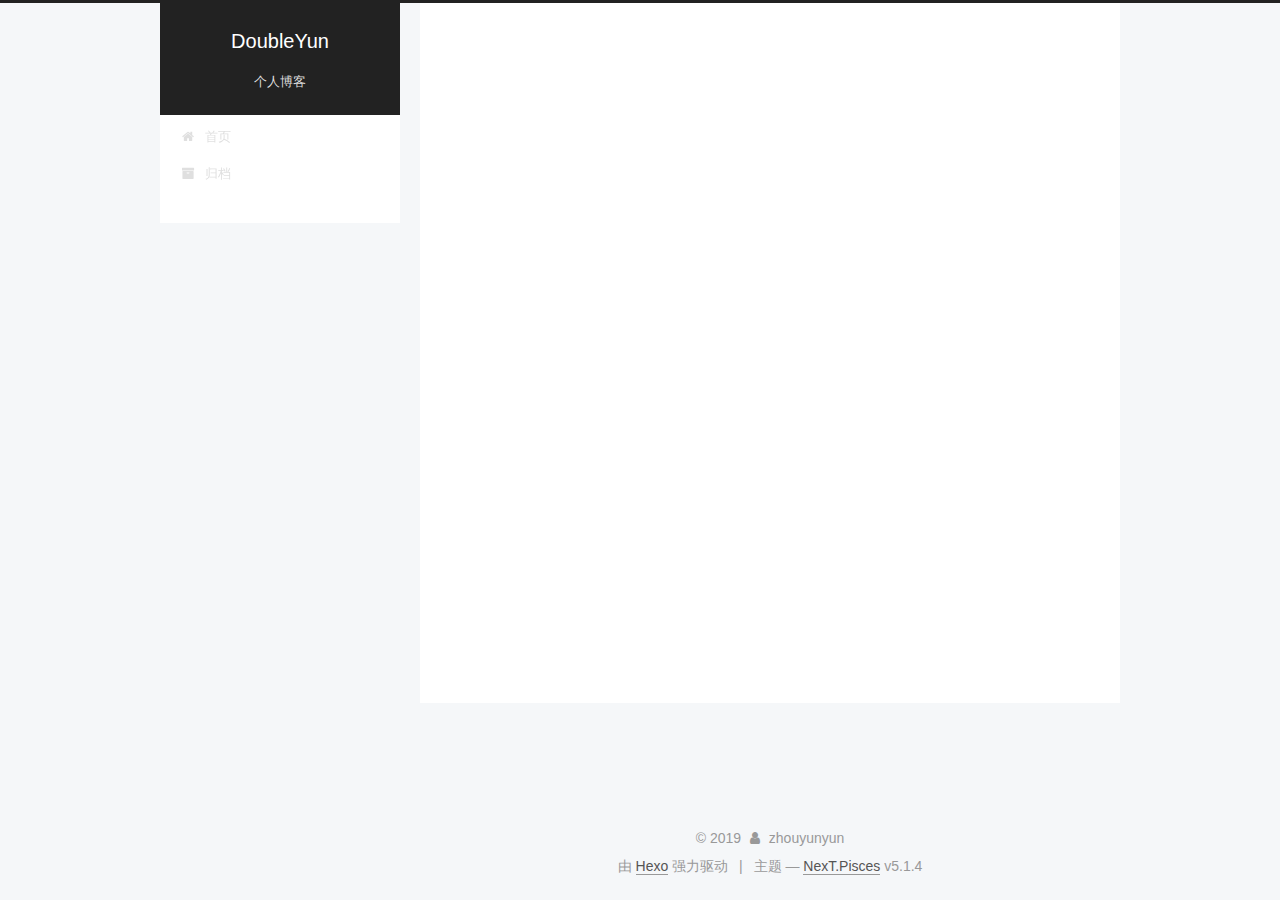
==== commit 443eb8fd: "Site updated: 2019-01-13 17:35:37" ====
--- a/archives/index.html
+++ b/archives/index.html
@@ -428,9 +428,9 @@
                   </span>
                 
                   <span class="links-of-author-item">
-                    <a href="https://www.zhihu.com/people/jiang-xian-sheng-76-30/activities" target="_blank" title="Twitter">
+                    <a href="https://www.zhihu.com/people/jiang-xian-sheng-76-30/activities" target="_blank" title="ZhiHu">
                       
-                        <i class="fa fa-fw fa-zhihu"></i>Twitter</a>
+                        <i class="fa fa-fw fa-ZhiHu"></i>ZhiHu</a>
                   </span>
                 
             </div>
--- a/css/main.css
+++ b/css/main.css
@@ -1823,7 +1823,7 @@
   width: 4px;
   height: 4px;
   border-radius: 50%;
-  background: #c888b6;
+  background: #34141f;
 }
 .links-of-blogroll {
   font-size: 13px;
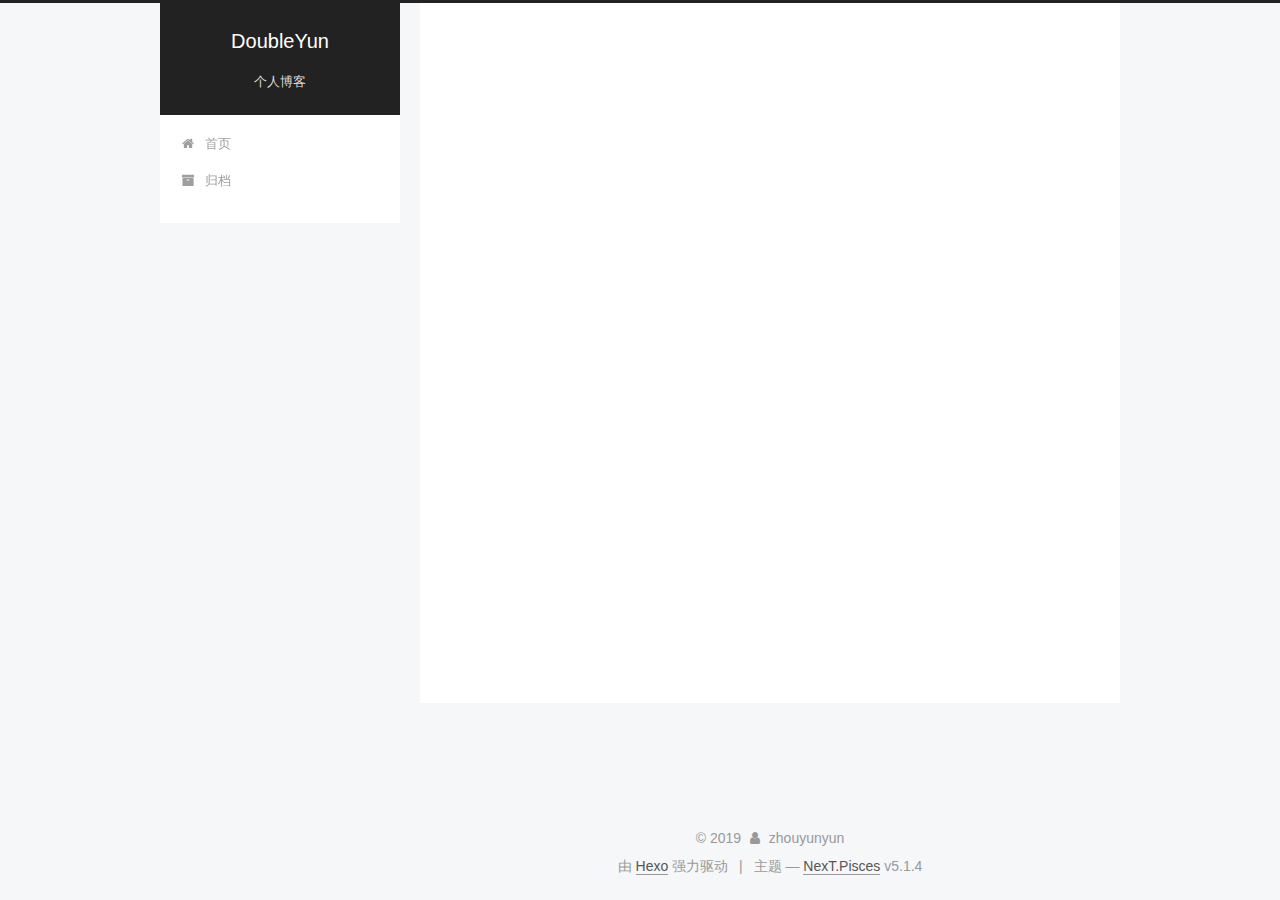
==== commit 570ddc3e: "Site updated: 2019-01-13 17:37:12" ====
--- a/archives/index.html
+++ b/archives/index.html
@@ -430,7 +430,7 @@
                   <span class="links-of-author-item">
                     <a href="https://www.zhihu.com/people/jiang-xian-sheng-76-30/activities" target="_blank" title="ZhiHu">
                       
-                        <i class="fa fa-fw fa-ZhiHu"></i>ZhiHu</a>
+                        <i class="fa fa-fw fa-WeiBo"></i>ZhiHu</a>
                   </span>
                 
             </div>
--- a/css/main.css
+++ b/css/main.css
@@ -1823,7 +1823,7 @@
   width: 4px;
   height: 4px;
   border-radius: 50%;
-  background: #34141f;
+  background: #f706ee;
 }
 .links-of-blogroll {
   font-size: 13px;
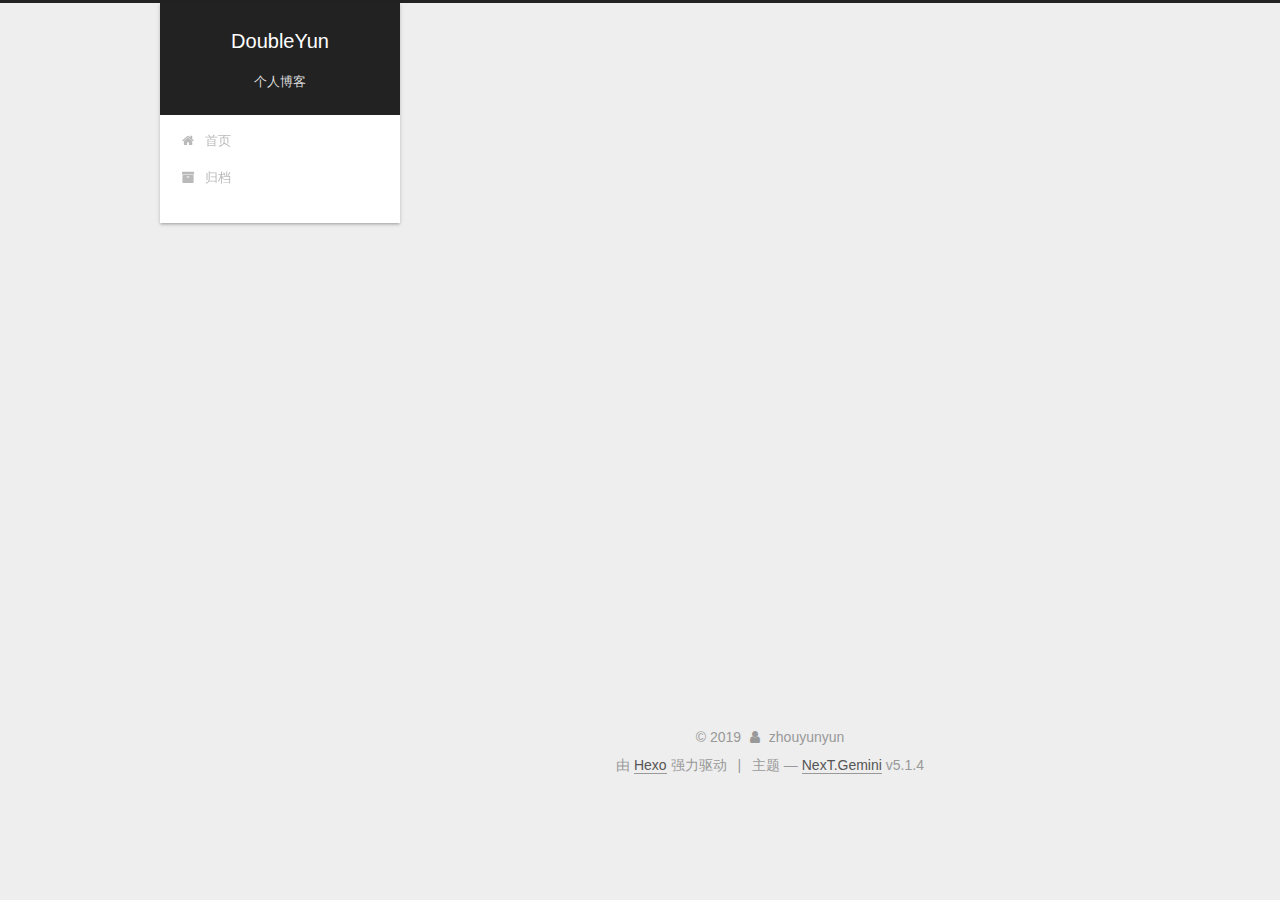
==== commit 3690abeb: "Site updated: 2019-01-13 18:36:22" ====
--- a/archives/index.html
+++ b/archives/index.html
@@ -5,7 +5,7 @@
   
 
 
-<html class="theme-next pisces use-motion" lang="zh-Hans">
+<html class="theme-next gemini use-motion" lang="zh-Hans">
 <head><meta name="generator" content="Hexo 3.8.0">
   <meta charset="UTF-8">
 <meta http-equiv="X-UA-Compatible" content="IE=edge">
@@ -93,7 +93,7 @@
   var NexT = window.NexT || {};
   var CONFIG = {
     root: '/',
-    scheme: 'Pisces',
+    scheme: 'Gemini',
     version: '5.1.4',
     sidebar: {"position":"left","display":"post","offset":12,"b2t":false,"scrollpercent":false,"onmobile":false},
     fancybox: true,
@@ -227,7 +227,7 @@
         
           
         
-        嗯..! 目前共计 3 篇日志。 继续努力。
+        嗯..! 目前共计 4 篇日志。 继续努力。
       </span>
 
       
@@ -241,6 +241,41 @@
           <div class="collection-title">
             <h1 class="archive-year" id="archive-year-2019">2019</h1>
           </div>
+        
+        
+
+        
+
+  <article class="post post-type-normal" itemscope="" itemtype="http://schema.org/Article">
+    <header class="post-header">
+
+      <h2 class="post-title">
+        
+            <a class="post-title-link" href="/2019/01/13/share-1/" itemprop="url">
+              
+                <span itemprop="name">2019-0104--firstShare</span>
+              
+            </a>
+        
+      </h2>
+
+      <div class="post-meta">
+        <time class="post-time" itemprop="dateCreated" datetime="2019-01-13T17:45:35+08:00" content="2019-01-13">
+          01-13
+        </time>
+      </div>
+
+    </header>
+  </article>
+
+
+
+      
+
+        
+        
+        
+
         
         
 
@@ -395,7 +430,7 @@
               
                 <a href="/archives/">
               
-                  <span class="site-state-item-count">3</span>
+                  <span class="site-state-item-count">4</span>
                   <span class="site-state-item-name">日志</span>
                 </a>
               </div>
@@ -430,7 +465,7 @@
                   <span class="links-of-author-item">
                     <a href="https://www.zhihu.com/people/jiang-xian-sheng-76-30/activities" target="_blank" title="ZhiHu">
                       
-                        <i class="fa fa-fw fa-WeiBo"></i>ZhiHu</a>
+                        <i class="fa fa-fw fa-skype"></i>ZhiHu</a>
                   </span>
                 
             </div>
@@ -479,7 +514,7 @@
 
 
 
-  <div class="theme-info">主题 &mdash; <a class="theme-link" target="_blank" href="https://github.com/iissnan/hexo-theme-next">NexT.Pisces</a> v5.1.4</div>
+  <div class="theme-info">主题 &mdash; <a class="theme-link" target="_blank" href="https://github.com/iissnan/hexo-theme-next">NexT.Gemini</a> v5.1.4</div>
 
 
 
--- a/css/main.css
+++ b/css/main.css
@@ -189,7 +189,7 @@
   font-size: 14px;
   line-height: 2;
   color: #555;
-  background: #f5f7f9;
+  background: #eee;
 }
 @media (max-width: 767px) {
   body {
@@ -445,7 +445,7 @@
 .header-inner {
   margin: 0 auto;
   padding: 100px 0 70px;
-  width: 700px;
+  width: calc(100% - 252px);
 }
 @media (min-width: 1600px) {
   .container .header-inner {
@@ -457,7 +457,7 @@
 }
 .main-inner {
   margin: 0 auto;
-  width: 700px;
+  width: calc(100% - 252px);
 }
 @media (min-width: 1600px) {
   .container .main-inner {
@@ -474,7 +474,7 @@
 .footer-inner {
   box-sizing: border-box;
   margin: 20px auto;
-  width: 700px;
+  width: calc(100% - 252px);
 }
 @media (min-width: 1600px) {
   .container .footer-inner {
@@ -1823,7 +1823,7 @@
   width: 4px;
   height: 4px;
   border-radius: 50%;
-  background: #f706ee;
+  background: #18ff87;
 }
 .links-of-blogroll {
   font-size: 13px;
@@ -2346,16 +2346,6 @@
   transform: translate(-50%, -50%);
   color: #ccc;
 }
-@media (min-width: 768px) and (max-width: 991px) {
-  .busuanzi-count {
-    width: auto;
-  }
-}
-@media (max-width: 767px) {
-  .busuanzi-count {
-    width: auto;
-  }
-}
 .site-uv,
 .site-pv,
 .page-pv {
@@ -2599,7 +2589,7 @@
 .header {
   position: relative;
   margin: 0 auto;
-  width: 960px;
+  width: 75%;
 }
 @media (min-width: 768px) and (max-width: 991px) {
   .header {
@@ -2618,7 +2608,7 @@
   padding: 0;
   width: 240px;
   background: #fff;
-  box-shadow: initial;
+  box-shadow: 0 2px 2px 0 rgba(0,0,0,0.12), 0 3px 1px -2px rgba(0,0,0,0.06), 0 1px 5px 0 rgba(0,0,0,0.12);
   border-radius: initial;
 }
 @media (min-width: 1600px) {
@@ -2659,7 +2649,7 @@
   }
 }
 .container .main-inner {
-  width: 960px;
+  width: 75%;
 }
 @media (min-width: 768px) and (max-width: 991px) {
   .container .main-inner {
@@ -2675,10 +2665,10 @@
   float: right;
   box-sizing: border-box;
   padding: 40px;
-  width: 700px;
+  width: calc(100% - 252px);
   background: #fff;
   min-height: 700px;
-  box-shadow: initial;
+  box-shadow: 0 2px 2px 0 rgba(0,0,0,0.12), 0 3px 1px -2px rgba(0,0,0,0.06), 0 1px 5px 0 rgba(0,0,0,0.12);
   border-radius: initial;
 }
 @media (min-width: 768px) and (max-width: 991px) {
@@ -2701,7 +2691,7 @@
   float: left;
   margin-top: 300px;
   width: 240px;
-  background: #f5f7f9;
+  background: #eee;
   box-shadow: none;
 }
 @media (min-width: 768px) and (max-width: 991px) {
@@ -2718,7 +2708,7 @@
   display: none;
 }
 .footer-inner {
-  width: 960px;
+  width: 75%;
   padding-left: 260px;
 }
 @media (min-width: 768px) and (max-width: 991px) {
@@ -2859,7 +2849,7 @@
   width: 240px;
   color: #555;
   background: #fff;
-  box-shadow: initial;
+  box-shadow: 0 2px 2px 0 rgba(0,0,0,0.12), 0 3px 1px -2px rgba(0,0,0,0.06), 0 1px 5px 0 rgba(0,0,0,0.12), 0 -1px 0.5px 0 rgba(0,0,0,0.09);
   border-radius: initial;
   opacity: 0;
 }
@@ -2986,8 +2976,148 @@
   white-space: nowrap;
   text-overflow: ellipsis;
 }
-@media (max-width: 767px) {
-  .post-body {
-    text-align: justify;
-  }
-}
+.content-wrap {
+  padding: initial;
+  background: initial;
+  box-shadow: initial;
+  border-radius: initial;
+}
+.post-block {
+  padding: 40px;
+  background: #fff;
+  box-shadow: 0 2px 2px 0 rgba(0,0,0,0.12), 0 3px 1px -2px rgba(0,0,0,0.06), 0 1px 5px 0 rgba(0,0,0,0.12);
+  border-radius: initial;
+}
+#posts > article + article .post-block {
+  margin-top: 12px;
+  box-shadow: 0 2px 2px 0 rgba(0,0,0,0.12), 0 3px 1px -2px rgba(0,0,0,0.06), 0 1px 5px 0 rgba(0,0,0,0.12), 0 -1px 0.5px 0 rgba(0,0,0,0.09);
+  border-radius: initial;
+}
+.comments {
+  padding: 40px;
+  margin: initial;
+  margin-top: 12px;
+  background: #fff;
+  box-shadow: 0 2px 2px 0 rgba(0,0,0,0.12), 0 3px 1px -2px rgba(0,0,0,0.06), 0 1px 5px 0 rgba(0,0,0,0.12), 0 -1px 0.5px 0 rgba(0,0,0,0.09);
+  border-radius: initial;
+}
+.posts-expand {
+  padding-top: initial;
+}
+.post-nav-divider {
+  width: 4%;
+}
+.post-nav-item {
+  width: 48%;
+}
+.post-eof,
+.post-spread {
+  display: none !important;
+}
+.pagination {
+  margin: 12px 0 0;
+  border-top: initial;
+  background: #fff;
+  box-shadow: 0 2px 2px 0 rgba(0,0,0,0.12), 0 3px 1px -2px rgba(0,0,0,0.06), 0 1px 5px 0 rgba(0,0,0,0.12), 0 -1px 0.5px 0 rgba(0,0,0,0.09);
+  border-radius: initial;
+  padding: 10px 0 10px;
+}
+.pagination .prev,
+.pagination .next,
+.pagination .page-number {
+  margin-bottom: initial;
+  top: initial;
+}
+.main {
+  padding-bottom: initial;
+}
+.footer {
+  bottom: auto;
+}
+.post-header h1,
+.post-header h2 {
+  margin: initial;
+}
+.posts-expand .post-title-link {
+  line-height: inherit;
+}
+.posts-expand .post-title {
+  font-size: 1.7em;
+}
+.post-body h1 {
+  font-size: 1.6em;
+  border-bottom: 1px solid #eee;
+}
+.post-body h2 {
+  font-size: 1.45em;
+  border-bottom: 1px solid #eee;
+}
+.post-body h3 {
+  font-size: 1.3em;
+  border-bottom: 1px dotted #eee;
+}
+.post-body h4 {
+  font-size: 1.2em;
+}
+.post-body h5 {
+  font-size: 1.07em;
+}
+.post-body h6 {
+  font-size: 1.03em;
+}
+@media (min-width: 768px) and (max-width: 991px) {
+  .content-wrap {
+    padding: 10px;
+  }
+  .posts-expand {
+    margin: initial;
+  }
+  .posts-expand .post-button {
+    margin-top: 20px;
+  }
+  .post-block {
+    padding: 20px;
+    box-shadow: 0 2px 2px 0 rgba(0,0,0,0.12), 0 3px 1px -2px rgba(0,0,0,0.06), 0 1px 5px 0 rgba(0,0,0,0.12), 0 -1px 0.5px 0 rgba(0,0,0,0.09);
+    border-radius: initial;
+  }
+  #posts > article + article .post-block {
+    margin-top: 10px;
+  }
+  .comments {
+    margin-top: 10px;
+    padding: 10px 20px;
+  }
+  .pagination {
+    margin: 10px 0 0;
+  }
+}
+@media (max-width: 767px) {
+  .content-wrap {
+    padding: 8px;
+  }
+  .posts-expand {
+    margin: initial;
+  }
+  .posts-expand .post-button {
+    margin-top: 12px;
+  }
+  .posts-expand img {
+    padding: initial !important;
+  }
+  .post-block {
+    padding: 12px;
+    min-height: auto;
+    box-shadow: 0 2px 2px 0 rgba(0,0,0,0.12), 0 3px 1px -2px rgba(0,0,0,0.06), 0 1px 5px 0 rgba(0,0,0,0.12), 0 -1px 0.5px 0 rgba(0,0,0,0.09);
+    border-radius: initial;
+  }
+  #posts > article + article .post-block {
+    margin-top: 8px;
+  }
+  .comments {
+    margin-top: 8px;
+    padding: 0 12px;
+  }
+  .pagination {
+    margin: 8px 0 0;
+  }
+}
